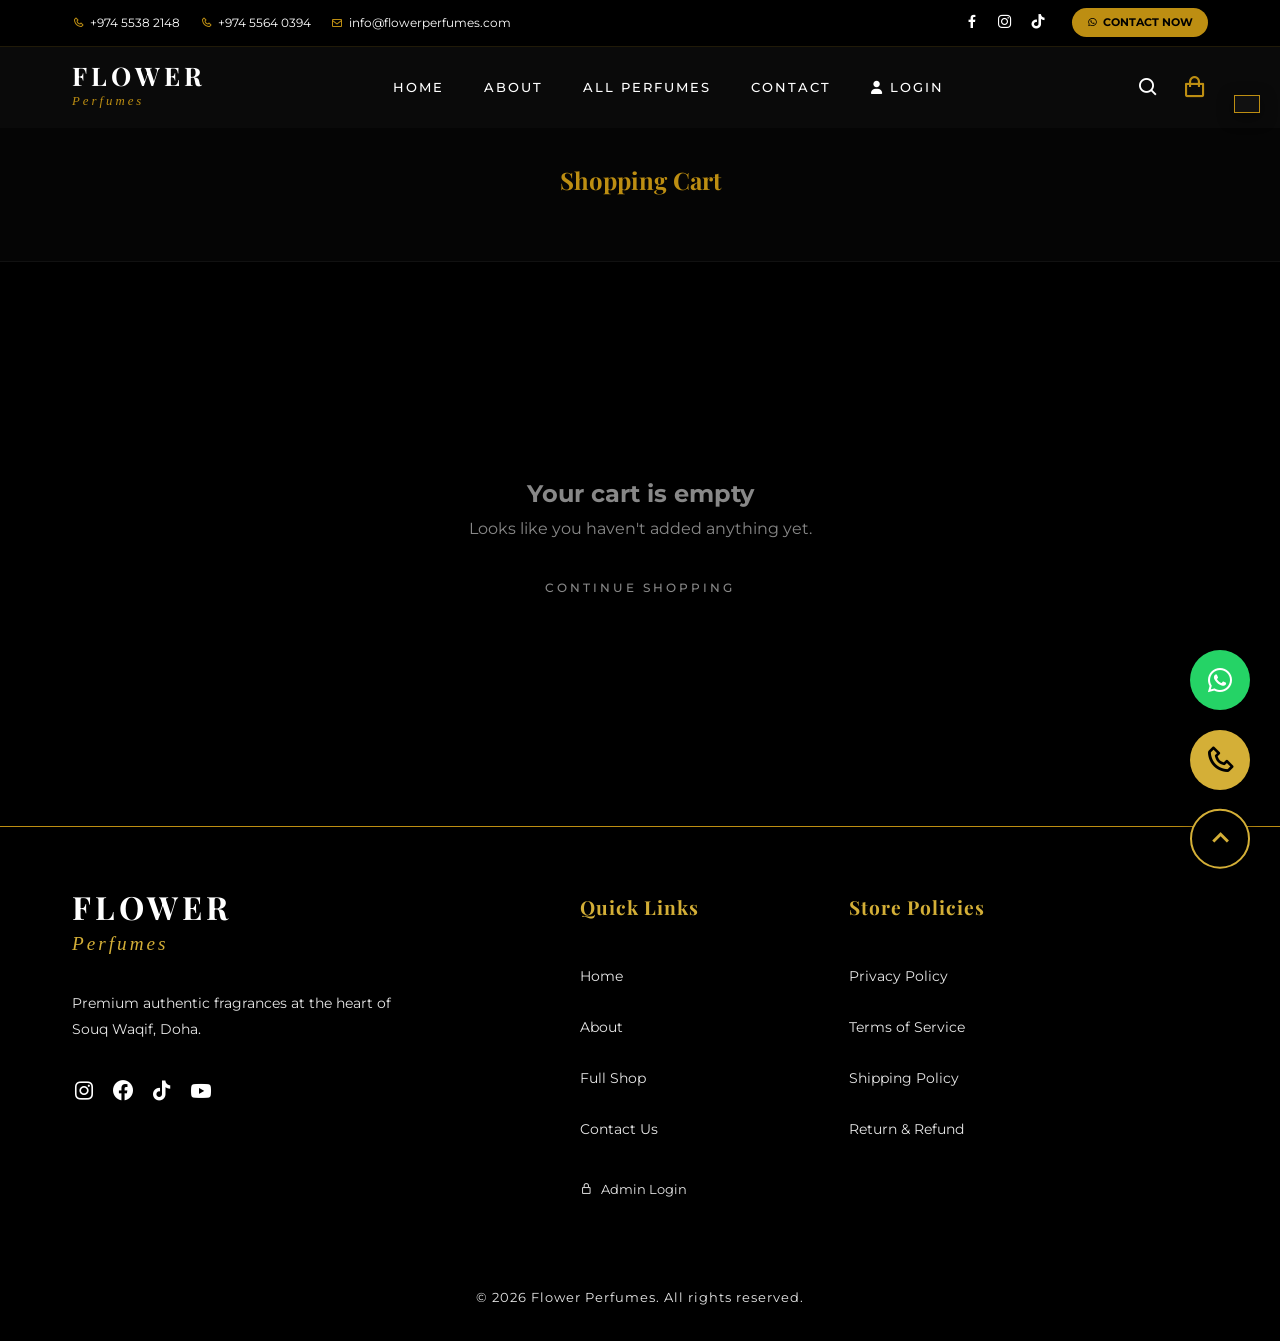
==== cart.html @ 4e755b4b "Initial commit of live Hostinger project with updated 25 products" ====
﻿<!DOCTYPE html>
<html lang="en">
<head>
    <meta charset="UTF-8">
    <meta name="viewport" content="width=device-width, initial-scale=1.0">
    <title>Your Cart | FLOWER Perfumes</title>
    <link href="https://fonts.googleapis.com/css2?family=Playfair+Display:ital,wght@0,400;0,700;1,400&family=Montserrat:wght@300;400;500;600&display=swap" rel="stylesheet">
    <link rel="stylesheet" href="https://cdnjs.cloudflare.com/ajax/libs/font-awesome/6.4.0/css/all.min.css">
    <link href='https://unpkg.com/boxicons@2.1.4/css/boxicons.min.css' rel='stylesheet'>
    <link rel="stylesheet" href="css/style.css?v=1.1">
    <script src="js/ui-loader.js?v=1.2" defer></script>
    <style>
        body { background: #000; color: #fff; }
        .page-header { padding: 160px 0 60px; text-align: center; background: #050505; color: #fff; border-bottom: 1px solid #111; }
        .page-header h1 { color: var(--gold); font-family: var(--font-display); margin: 0; }
        .cart-table { width: 100%; border-collapse: collapse; margin-bottom: 50px; }
        .cart-table th { text-transform: uppercase; font-size: 0.75rem; letter-spacing: 0.1em; color: var(--gold); border-bottom: 1px solid #222; padding-bottom: 15px; }
        .cart-table td { padding: 25px 0; border-bottom: 1px solid #111; color: #fff; }
        .cart-item-img { width: 100px; height: 100px; object-fit: contain; border-radius: 4px; background: #111; border: 1px solid #222; }
        .cart-flex { display: flex; align-items: center; gap: 20px; }
        .cart-item-title { font-size: 1.1rem; font-weight: 500; text-decoration: none; color: #fff; }
        .qty-input { width: 60px; padding: 10px; background: #111; border: 1px solid #333; color: #fff; border-radius: 2px; text-align: center; }
        .btn-remove { background: none; border: none; color: #666; cursor: pointer; font-size: 0.9rem; transition: 0.3s; }
        .btn-remove:hover { color: #ff4444; }
        .cart-summary { max-width: 400px; margin-left: auto; padding: 30px; border: 1px solid #222; border-radius: 8px; background: #0a0a0a; }
        .summary-row { display: flex; justify-content: space-between; margin-bottom: 15px; font-size: 1rem; color: #aaa; }
        .summary-total { font-weight: 700; font-size: 1.25rem; border-top: 1px solid #222; padding-top: 20px; color: var(--gold); margin-top: 20px;}
        .empty-cart { text-align: center; padding: 100px 0; color: #888; }
        .btn-checkout { background: var(--gold-gradient-rich) !important; color: #000 !important; font-weight: 700 !important; border: none; border-radius: 4px; padding: 15px; width: 100%; display: block; text-align: center; text-decoration: none; margin-top: 20px; }

        @media(max-width: 768px) {
            .page-header { padding: 180px 0 44px; }
            .cart-table thead { display: none; }
            .cart-table, .cart-table tbody, .cart-table tr, .cart-table td { display: block; width: 100%; }
            .cart-table tr { 
                margin-bottom: 25px; 
                padding: 15px; 
                background: #0a0a0a; 
                border: 1px solid #222; 
                border-radius: 8px; 
                box-shadow: 0 8px 22px rgba(0,0,0,0.2); 
            }
            .cart-table td { 
                border: none; 
                padding: 8px 0; 
                display: flex; 
                justify-content: space-between; 
                align-items: center; 
                font-size: 0.9rem;
                color: #fff;
            }
            .cart-table td:first-child { 
                flex-direction: column; 
                align-items: flex-start;
                padding-bottom: 15px;
                border-bottom: 1px solid #1d1d1d;
                margin-bottom: 10px;
            }
            .cart-table td::before { 
                content: attr(data-label); 
                font-weight: 600; 
                color: #a3a3a3; 
                text-transform: uppercase; 
                font-size: 0.7rem; 
            }
            .cart-table td:first-child::before { content: none; }
            .cart-item-img { width: 80px; height: 80px; }
            .cart-summary { margin: 30px 0; width: 100%; border-radius: 8px; }
        }
        @media(max-width: 480px) {
            .page-header { padding: 170px 0 36px; }
            .cart-flex { gap: 14px; }
            .qty-input { width: 54px; padding: 8px; }
        }
    </style>
</head>
<body>
    <div id="header-placeholder"></div>

    <section class="page-header">
        <div class="container">
            <h1>Shopping Cart</h1>
        </div>
    </section>

    <section class="section" style="min-height: 50vh;">
        <div class="container" id="cart-container">
            <!-- Rendered by JS -->
        </div>
    </section>

    <div id="footer-placeholder"></div>

    <script type="module" src="js/data.js"></script>
    <script type="module" src="js/cart.js"></script>
    <script type="module" src="js/auth.js"></script>
    <script src="js/script.js?v=1.2"></script>
    <script type="module">
        document.addEventListener('DOMContentLoaded', () => {
            if (window.renderCartPage) window.renderCartPage();
        });

        const renderCartPage = () => {
            const container = document.getElementById('cart-container');
            const cartItems = getCart();

            if (cartItems.length === 0) {
                container.innerHTML = `
                    <div class="empty-cart">
                        <h2>Your cart is empty</h2>
                        <p style="margin-bottom: 20px;">Looks like you haven't added anything yet.</p>
                        <a href="shop.html" class="btn btn-primary">Continue Shopping</a>
                    </div>
                `;
                return;
            }

            let subtotal = 0;
            let rowsHtml = '';

            cartItems.forEach(item => {
                const itemPrice = parseFloat(item.price) || 0;
                const itemQty = parseInt(item.quantity) || 0;
                const total = itemPrice * itemQty;
                subtotal += total;
                rowsHtml += `
                    <tr>
                        <td>
                            <div class="cart-flex">
                                <img src="${item.image || 'https://placehold.co/100'}" alt="${item.title || 'Product'}" class="cart-item-img">
                                <div>
                                    <h4 style="margin:0; font-family:'Inter', sans-serif;">${item.title || 'Product'}</h4>
                                </div>
                            </div>
                        </td>
                        <td data-label="Price">QR ${itemPrice.toLocaleString()}</td>
                        <td data-label="Quantity">
                            <input type="number" class="qty-input" value="${itemQty}" min="1" onchange="window.updateQty(${item.id}, this.value)">
                        </td>
                        <td data-label="Total" style="font-weight:600;">QR ${total.toLocaleString()}</td>
                        <td data-label="Remove">
                            <button class="btn-remove" onclick="window.removeItem(${item.id})"><i class='bx bx-x' style="font-size: 1.5rem;"></i></button>
                        </td>
                    </tr>
                `;
            });

            const tax = 0; // No tax for luxury perfumes here as requested in earlier sessions
            const grandTotal = subtotal + tax;

            container.innerHTML = `
                <div style="display: flex; justify-content: flex-end; margin-bottom: 20px;">
                    <button onclick="window.clearAllItems()" style="background: none; border: 1px solid #333; color: #fff; padding: 8px 15px; border-radius: 4px; cursor: pointer; transition: 0.3s; font-family: 'Inter', sans-serif; font-size: 0.85rem;"><i class='bx bx-trash' style="margin-right: 5px;"></i> Clear All Cart</button>
                </div>
                <table class="cart-table">
                    <thead>
                        <tr>
                            <th>Product</th>
                            <th>Price</th>
                            <th>Quantity</th>
                            <th>Total</th>
                            <th></th>
                        </tr>
                    </thead>
                    <tbody>
                        ${rowsHtml}
                    </tbody>
                </table>
                <div class="cart-summary">
                    <h3 style="color:var(--gold); margin-bottom:20px;">Order Summary</h3>
                    <div class="summary-row">
                        <span>Subtotal</span>
                        <span>QR ${subtotal}</span>
                    </div>
                    <div class="summary-row summary-total">
                        <span>Total</span>
                        <span>QR ${grandTotal}</span>
                    </div>
                    <a href="checkout.html" class="btn-checkout">Proceed to Checkout</a>
                </div>
            `;
        };

        window.renderCartPage = renderCartPage;

        window.updateQty = (id, val) => {
            if (window.updateCartQuantity) window.updateCartQuantity(id, parseInt(val));
            renderCartPage();
        };

        window.removeItem = (id) => {
            if (window.removeFromCart) window.removeFromCart(id);
            renderCartPage();
        };
        
        window.clearAllItems = () => {
            if (window.clearCart) window.clearCart();
            renderCartPage();
        };
    </script>
</body>
</html>
---- css/style.css ----
/* ==========================================
   FLOWER PERFUMES — Premium Luxury CSS
   Black & Gold Theme
   ========================================== */

/* Reset */
*,
*::before,
*::after {
    margin: 0;
    padding: 0;
    box-sizing: border-box;
}

/* CSS Variables */
:root {
    --bg-primary: #f8e9c1;
    /* Soft Golden Light background */
    --bg-secondary: #f2dec0;
    /* Warm sand secondary */
    --bg-card: #ffffff;
    --bg-card-hover: #ffffff;
    --bg-dark: #0a0a0a;
    /* Premium Golden Palette */
    --gold-bright: #f9d976;
    --gold: #bd8e12;
    --gold-medium: #a67c00;
    --gold-dark: #8c6a0d;
    --gold-deep: #5e4708;
    /* Deepest Bronze Gold */
    --gold-antique: #bf953f;
    --gold-gradient-rich: linear-gradient(135deg, #bf953f 0%, #fcf6ba 25%, #b38728 50%, #fbf5b7 75%, #aa771c 100%);
    --gold-glow: rgba(189, 142, 18, 0.4);
    --gold-shadow: 0 4px 15px rgba(0, 0, 0, 0.5);
    --white: #ffffff;

    /* New Accents from ShopTrends */
    --primary: #2563EB;
    /* Deep modern blue */
    --primary-light: #4F86F7;
    --primary-dark: #1D4ED8;
    --secondary: #0F172A;
    /* Slate 900 */
    --secondary-light: #334155;
    --text-primary: #000000;
    /* Absolute black for best readability */
    --text-secondary: #1a1a1a;
    --text-muted: #4d4d4d;
    --font-display: 'Playfair Display', serif;
    --font-elegant: 'Cormorant Garamond', serif;
    --font-body: 'Montserrat', sans-serif;
    --transition-fast: 0.3s cubic-bezier(0.4, 0, 0.2, 1);
    --transition-smooth: 0.6s cubic-bezier(0.4, 0, 0.2, 1);
    --border-gold: 2px solid rgba(189, 142, 18, 0.25);
}

html[dir="rtl"] {
    --font-display: 'Amiri', serif;
    --font-elegant: 'Amiri', serif;
    --font-body: 'Tajawal', sans-serif;
}

html {
    scroll-behavior: smooth;
    scroll-padding-top: 80px;
}

body {
    background: var(--bg-primary);
    color: var(--text-primary);
    font-family: var(--font-body);
    line-height: 1.7;
    overflow-x: hidden;
    -webkit-font-smoothing: antialiased;
}

img {
    max-width: 100%;
    height: auto;
    display: block;
}

a {
    text-decoration: none;
    color: inherit;
}

.container {
    max-width: 1200px;
    margin: 0 auto;
    padding: 0 2rem;
}

.text-center {
    text-align: center;
}

/* ==========================================
   PRELOADER
   ========================================== */
.preloader {
    position: fixed;
    inset: 0;
    background: var(--bg-primary);
    z-index: 9999;
    display: flex;
    align-items: center;
    justify-content: center;
    transition: opacity 0.8s ease, visibility 0.8s ease;
}

.preloader.hidden {
    opacity: 0;
    visibility: hidden;
    pointer-events: none;
}

.preloader-inner {
    text-align: center;
}

.preloader-flower {
    font-size: 3rem;
    color: var(--gold);
    animation: preloaderSpin 2s ease-in-out infinite;
}

@keyframes preloaderSpin {

    0%,
    100% {
        transform: rotate(0deg) scale(1);
    }

    50% {
        transform: rotate(180deg) scale(1.2);
    }
}

.preloader-text {
    font-family: var(--font-display);
    font-size: 1.2rem;
    color: var(--gold);
    letter-spacing: 6px;
    margin-top: 1.5rem;
    animation: fadeInUp 1s ease forwards;
}

/* ==========================================
   GOLD PARTICLES BACKGROUND
   ========================================== */
.particles {
    position: fixed;
    inset: 0;
    pointer-events: none;
    z-index: 0;
    overflow: hidden;
}

.particle {
    position: absolute;
    width: 3px;
    height: 3px;
    background: var(--gold);
    border-radius: 50%;
    opacity: 0;
    animation: particleFloat linear infinite;
}

@keyframes particleFloat {
    0% {
        opacity: 0;
        transform: translateY(100vh) scale(0);
    }

    10% {
        opacity: 0.6;
    }

    90% {
        opacity: 0.2;
    }

    100% {
        opacity: 0;
        transform: translateY(-10vh) scale(1);
    }
}

/* ==========================================
   HEADER
   ========================================== */
.header-top {
    background: #000;
    color: #fff;
    padding: 8px 0;
    border-bottom: 1px solid rgba(212, 175, 55, 0.15);
    font-size: 0.75rem;
}

.header-top-content {
    display: flex;
    justify-content: space-between;
    align-items: center;
    width: 100%;
}

.top-info {
    display: flex;
    gap: 20px;
}

.top-info a {
    display: flex;
    align-items: center;
    gap: 6px;
    color: #fff;
    transition: 0.3s;
}

.top-info a i {
    color: #bd8e12;
}

.top-actions {
    display: flex;
    align-items: center;
    gap: 25px;
}

.top-socials {
    display: flex;
    gap: 15px;
}

.top-socials a {
    color: #fff;
    font-size: 1.1rem;
}

.top-wa-btn {
    background: #bd8e12;
    color: #000 !important;
    padding: 5px 15px;
    border-radius: 50px;
    font-weight: 700;
    font-size: 0.7rem;
    text-transform: uppercase;
    display: flex;
    align-items: center;
    gap: 5px;
}

.header>.nav-container {
    padding: 1rem 2rem;
}

@media (max-width: 768px) {
    .header-top {
        padding: 10px 0;
    }

    .header-top-content {
        flex-direction: column;
        gap: 8px;
    }

    .top-info {
        justify-content: center;
        width: 100%;
        gap: 12px;
    }

    .top-actions {
        justify-content: center;
        width: 100%;
        gap: 15px;
    }

    /* Hide email on mobile as requested */
    .header-top .top-info a[href^="mailto:"] {
        display: none !important;
    }
}

.header {
    position: fixed;
    top: 0;
    left: 0;
    width: 100%;
    z-index: 1000;
    padding: 0;
    transition: var(--transition-fast);
    background: var(--bg-dark);
}

.header.scrolled {
    padding: 0.8rem 0;
    background: rgba(17, 17, 17, 0.95);
    backdrop-filter: blur(20px);
    -webkit-backdrop-filter: blur(20px);
    border-bottom: var(--border-gold);
    box-shadow: 0 4px 30px rgba(0, 0, 0, 0.1);
}

.cart-btn {
    color: #bd8e12 !important;
    font-size: 1.6rem !important;
    transition: 0.3s;
}

.cart-btn:hover {
    transform: scale(1.1);
    filter: drop-shadow(0 0 8px rgba(212, 175, 55, 0.4));
}

.cart-badge {
    background: #fff !important;
    color: #000 !important;
    border: 1px solid #bd8e12;
}

/* Parallax Signature Scents Section with Dark Shade */
.collection-section {
    background: url('images/banner.jpg') no-repeat center center / cover fixed !important;
    position: relative !important;
    z-index: 1 !important;
    padding: 100px 0;
}

.collection-section::before {
    content: '';
    position: absolute;
    inset: 0;
    background: rgba(0, 0, 0, 0.7);
    /* The Dark Shade for better contrast */
    z-index: 1;
}

.collection-section .container {
    position: relative;
    z-index: 2;
    /* Ensures text and products sit above the shade */
}

.hero-btn-primary {
    background: var(--gold-gradient) !important;
    color: #000 !important;
    border: none !important;
}

.hero-title-accent {
    color: var(--gold-dark) !important;
    text-shadow: 0 0 20px rgba(140, 106, 13, 0.3);
}

.section-label {
    color: var(--gold-deep) !important;
    font-weight: 700;
}

.trending-title,
.trending-price,
.trending-type,
.trending-desc {
    color: #ffffff !important;
}

.collection-card h3,
.collection-card .price {
    color: #ffffff !important;
}

.trending-sizes span {
    border: 1px solid rgba(212, 175, 55, 0.4) !important;
    color: #ffffff !important;
    transition: 0.3s;
}

.trending-sizes span:hover {
    border-color: var(--gold) !important;
    background: rgba(212, 175, 55, 0.1);
}

.size-btn {
    background: transparent;
    border: 1px solid rgba(212, 175, 55, 0.4);
    color: #ffffff !important;
    padding: 4px 10px;
    font-size: 0.75rem;
    border-radius: 4px;
    cursor: pointer;
    transition: 0.3s;
}

.size-btn:hover {
    border-color: var(--gold);
    background: rgba(212, 175, 55, 0.1);
}


.btn-gold,
.hero-btn-primary {
    background: var(--gold-gradient-rich) !important;
    border: 1px solid var(--gold-deep) !important;
    color: #000 !important;
    font-weight: 700 !important;
    text-transform: uppercase;
    box-shadow: var(--gold-shadow) !important;
}

.section-label {
    color: var(--gold-antique) !important;
}

.gold-divider {
    background: var(--gold-gradient-rich) !important;
    height: 2px;
    border: none;
}

.collection-section {
    z-index: 1 !important;
    position: relative !important;
}

#product-container {
    z-index: 10 !important;
    position: relative !important;
    min-height: 400px;
    display: grid !important;
}

.collection-card {
    opacity: 1 !important;
    visibility: visible !important;
    transform: none !important;
}

.trending-grid {
    display: grid !important;
    grid-template-columns: repeat(4, 1fr) !important;
    gap: 25px !important;
}

@media (max-width: 1200px) {
    .trending-grid {
        grid-template-columns: repeat(4, 1fr) !important;
    }
}

@media (max-width: 600px) {
    .trending-grid {
        grid-template-columns: repeat(2, 1fr) !important;
    }
}

/* ==========================================
   HEADER
   ========================================== */
.header {
    position: fixed;
    top: 0;
    left: 0;
    width: 100%;
    z-index: 1000;
    padding: 0;
    transition: background 0.3s ease, box-shadow 0.3s ease;
    background: var(--bg-dark);
}

.header-top { 
    background: #000; 
    color: #fff; 
    padding: 8px 0; 
    border-bottom: 1px solid rgba(212, 175, 55, 0.15); 
    font-size: 0.75rem; 
    transition: all 0.4s cubic-bezier(0.4, 0, 0.2, 1);
    overflow: hidden;
    max-height: 100px;
    opacity: 1;
}

.header-top-content { display: flex; justify-content: space-between; align-items: center; width: 100%; }
.top-info { display: flex; gap: 20px; }
.top-info a { display: flex; align-items: center; gap: 6px; color: #fff; transition: 0.3s; }
.top-info a i { color: #bd8e12; }
.top-actions { display: flex; align-items: center; gap: 25px; }
.top-socials { display: flex; gap: 15px; }
.top-socials a { color: #fff; font-size: 1.1rem; }
.top-wa-btn { background: #bd8e12; color: #000 !important; padding: 5px 15px; border-radius: 50px; font-weight: 700; font-size: 0.7rem; text-transform: uppercase; display: flex; align-items: center; gap: 5px; }

.header.scrolled .header-top {
    max-height: 0;
    padding: 0;
    opacity: 0;
    pointer-events: none;
    border-bottom: none;
}

.header.scrolled {
    background: rgba(10, 10, 10, 0.98);
    backdrop-filter: blur(10px);
    box-shadow: 0 10px 30px rgba(0,0,0,0.5);
}

.header.scrolled .nav-container {
    padding: 0.7rem 2rem;
}

@media (max-width: 768px) {
    .header-top { padding: 10px 0; }
    .header-top-content { flex-direction: column; gap: 8px; }
    .top-info { justify-content: center; width: 100%; gap: 12px; }
    .top-actions { justify-content: center; width: 100%; gap: 15px; }
    /* Hide email on mobile as requested */
    .header-top .top-info a[href^="mailto:"] { display: none !important; }
}

.nav-container {
    display: flex;
    justify-content: space-between;
    align-items: center;
    max-width: 1200px;
    margin: 0 auto;
    padding: 0 2rem;
}

/* Logo */
.logo {
    display: flex;
    align-items: center;
    gap: 0.8rem;
    z-index: 10;
}

.logo-icon svg {
    transition: var(--transition-fast);
}

.logo:hover .logo-icon svg {
    transform: rotate(45deg);
    filter: drop-shadow(0 0 8px rgba(212, 175, 55, 0.4));
}

.logo-text {
    display: flex;
    flex-direction: column;
}

.logo-title {
    font-family: var(--font-display);
    font-size: 1.6rem;
    font-weight: 700;
    letter-spacing: 4px;
    color: var(--white);
    line-height: 1;
}

.logo-title.gold {
    color: var(--gold);
}

.logo-subtitle {
    font-family: var(--font-elegant);
    font-size: 0.8rem;
    font-weight: 300;
    letter-spacing: 3px;
    color: var(--gold);
    font-style: italic;
    margin-top: 2px;
}

/* Nav Links */
.nav-links {
    display: flex;
    gap: 2.5rem;
}

.nav-link {
    font-size: 0.8rem;
    font-weight: 500;
    text-transform: uppercase;
    letter-spacing: 2px;
    color: var(--white);
    transition: var(--transition-fast);
    position: relative;
    padding: 0.5rem 0;
}

.nav-link::after {
    content: '';
    position: absolute;
    bottom: 0;
    left: 50%;
    width: 0;
    height: 1px;
    background: var(--gold);
    transition: var(--transition-fast);
    transform: translateX(-50%);
}

.nav-link:hover,
.nav-link.active {
    color: var(--gold);
}

.nav-link:hover::after,
.nav-link.active::after {
    width: 100%;
}

/* Header Actions */
.header-actions {
    display: flex;
    align-items: center;
    gap: 1rem;
}

.lang-btn {
    background: transparent;
    border: 1px solid rgba(212, 175, 55, 0.4);
    color: var(--gold);
    padding: 0.4rem 1.2rem;
    font-family: var(--font-body);
    font-size: 0.75rem;
    letter-spacing: 1px;
    cursor: pointer;
    transition: var(--transition-fast);
    border-radius: 2px;
}

.lang-btn:hover {
    background: var(--gold);
    color: var(--bg-primary);
}

.nav-wa-btn {
    display: flex;
    align-items: center;
    justify-content: center;
    width: 36px;
    height: 36px;
    border-radius: 50%;
    background: #25d36620;
    color: #25d366;
    font-size: 1.2rem;
    transition: var(--transition-fast);
}

.nav-wa-btn:hover {
    background: #25d366;
    color: white;
    transform: scale(1.1);
}

.search-btn {
    display: flex;
    align-items: center;
    justify-content: center;
    width: 36px;
    height: 36px;
    border-radius: 50%;
    color: var(--white);
    font-size: 1.4rem;
    cursor: pointer;
    transition: var(--transition-fast);
}

.search-btn:hover {
    color: var(--gold);
    transform: scale(1.1);
}

/* Hamburger */
.hamburger {
    display: none;
    flex-direction: column;
    gap: 5px;
    cursor: pointer;
    z-index: 10;
}

.hamburger span {
    width: 24px;
    height: 2px;
    background: var(--gold);
    transition: var(--transition-fast);
}

/* ==========================================
   MOBILE NAV
   ========================================== */
.mobile-nav-overlay {
    position: fixed;
    inset: 0;
    background: rgba(17, 17, 17, 0.98);
    z-index: 9000;
    display: flex;
    align-items: center;
    justify-content: center;
    opacity: 0;
    visibility: hidden;
    transition: var(--transition-smooth);
}

.mobile-nav-overlay.active {
    opacity: 1;
    visibility: visible;
}

.mobile-nav-content {
    text-align: center;
    width: 100%;
    padding: 2rem;
}

.mobile-nav-header {
    display: flex;
    justify-content: space-between;
    align-items: center;
    position: absolute;
    top: 1.5rem;
    left: 2rem;
    right: 2rem;
}

.close-btn {
    font-size: 2rem;
    color: var(--gold);
    cursor: pointer;
    transition: var(--transition-fast);
}

.close-btn:hover {
    transform: rotate(90deg);
}

.mobile-nav-links {
    display: flex;
    flex-direction: column;
    gap: 2rem;
}

.mob-link {
    font-family: var(--font-display);
    font-size: 2rem;
    font-weight: 400;
    color: var(--white);
    transition: var(--transition-fast);
    letter-spacing: 2px;
}

.mob-link:hover {
    color: var(--gold);
}

.mobile-lang {
    margin-top: 3rem;
    padding: 0.6rem 2rem;
}

/* ==========================================
   HERO SECTION
   ========================================== */
.hero {
    padding-top: 140px;
    position: relative;
    height: 100vh;
    min-height: 700px;
    display: flex;
    align-items: center;
    justify-content: center;
    overflow: hidden;
}

.hero-bg {
    position: absolute;
    inset: -10%;
    z-index: 0;
    background: url('images/perfume1.jpg') center/cover no-repeat;
    will-change: transform;
}

.hero-overlay {
    position: absolute;
    inset: 0;
    background: linear-gradient(to right, rgba(10, 10, 10, 0.9) 0%, rgba(10, 10, 10, 0.4) 60%, rgba(10, 10, 10, 0.1) 100%);
    z-index: 1;
}

/* Decorative thin gold line at bottom of hero */
.hero::after {
    content: '';
    position: absolute;
    bottom: 0;
    left: 10%;
    width: 80%;
    height: 1px;
    background: linear-gradient(90deg, transparent, rgba(212, 175, 55, 0.3), transparent);
    z-index: 5;
}

/* Gold corner ornaments */
.hero-ornament {
    position: absolute;
    width: 80px;
    height: 80px;
    border-color: var(--gold);
    border-style: solid;
    border-width: 0;
    z-index: 3;
    opacity: 0.4;
}

.hero-ornament.top-left {
    top: 30px;
    left: 30px;
    border-top-width: 1px;
    border-left-width: 1px;
}

.hero-ornament.top-right {
    top: 30px;
    right: 30px;
    border-top-width: 1px;
    border-right-width: 1px;
}

.hero-ornament.bottom-left {
    bottom: 30px;
    left: 30px;
    border-bottom-width: 1px;
    border-left-width: 1px;
}

.hero-ornament.bottom-right {
    bottom: 30px;
    right: 30px;
    border-bottom-width: 1px;
    border-right-width: 1px;
}

.hero-content {
    position: relative;
    z-index: 5;
    text-align: left;
    max-width: 800px;
    margin-right: auto;
    padding: 0 2rem;
}

.hero-badge {
    font-size: 0.9rem;
    letter-spacing: 5px;
    color: var(--gold);
    margin-bottom: 2rem;
    opacity: 0;
    animation: fadeInUp 1s ease 0.3s forwards;
    font-weight: 600;
}

.hero-title {
    margin-bottom: 1.5rem;
}

.hero-title-line {
    display: block;
    font-family: var(--font-elegant);
    font-size: 2.5rem;
    font-weight: 300;
    font-style: italic;
    color: var(--white);
    opacity: 0;
    animation: fadeInUp 1s ease 0.5s forwards;
    margin-bottom: -0.5rem;
}

.hero-title-accent {
    display: block;
    font-family: var(--font-display);
    font-size: 6.5rem;
    font-weight: 700;
    color: var(--gold);
    line-height: 1.2;
    text-shadow: 0 0 40px rgba(212, 175, 55, 0.4);
    opacity: 0;
    animation: fadeInUp 1s ease 0.7s forwards;
}

.hero-desc {
    font-size: 1.15rem;
    color: rgba(255, 255, 255, 0.9);
    max-width: 650px;
    margin: 0 0 2.5rem;
    line-height: 1.9;
    opacity: 0;
    animation: fadeInUp 1s ease 0.9s forwards;
    font-weight: 400;
}

.hero-buttons {
    display: flex;
    gap: 1.5rem;
    justify-content: flex-start;
    flex-wrap: wrap;
    opacity: 0;
    animation: fadeInUp 1s ease 1.1s forwards;
}

.hero-trust {
    margin-top: 1.5rem;
    font-size: 0.9rem;
    color: rgba(255, 255, 255, 0.8);
    opacity: 0;
    animation: fadeInUp 1s ease 1.3s forwards;
    font-weight: 500;
}

.hero-btn-primary {
    background: var(--gold);
    color: #111;
    border-radius: 50px;
    font-weight: 600;
}

.hero-btn-primary:hover {
    background: #e6c555;
    transform: scale(1.05) translateY(-2px);
    box-shadow: 0 10px 25px rgba(212, 175, 55, 0.4);
    color: #000;
}

.hero-btn-secondary {
    background: transparent;
    color: var(--white);
    border: 2px solid var(--white);
    border-radius: 50px;
    font-weight: 600;
}

.hero-btn-secondary:hover {
    background: var(--white);
    color: #111;
    transform: scale(1.05) translateY(-2px);
    box-shadow: 0 10px 25px rgba(255, 255, 255, 0.2);
}

.reveal {
    opacity: 0;
    transform: translateY(30px);
    transition: 1s all ease;
}

.reveal.active {
    opacity: 1;
    transform: translateY(0);
}

@keyframes fadeInUp {
    from {
        opacity: 0;
        transform: translateY(30px);
    }

    to {
        opacity: 1;
        transform: translateY(0);
    }
}

/* Buttons */
.btn {
    display: inline-flex;
    align-items: center;
    gap: 0.5rem;
    padding: 1rem 2.5rem;
    font-family: var(--font-body);
    font-size: 0.75rem;
    font-weight: 500;
    text-transform: uppercase;
    letter-spacing: 3px;
    transition: var(--transition-fast);
    cursor: pointer;
    border: none;
    position: relative;
    overflow: hidden;
}

.btn-gold {
    background: var(--gold);
    color: var(--bg-primary);
}

.btn-gold:hover {
    background: var(--gold-light);
    box-shadow: 0 0 30px rgba(212, 175, 55, 0.4);
    transform: translateY(-2px);
}

.btn-outline {
    background: transparent;
    color: var(--gold);
    border: 1px solid var(--gold);
}

.btn-outline:hover {
    background: var(--gold);
    color: var(--bg-primary);
    box-shadow: 0 0 30px rgba(212, 175, 55, 0.3);
    transform: translateY(-2px);
}

/* Scroll Indicator */
.scroll-indicator {
    position: absolute;
    bottom: 40px;
    left: 50%;
    transform: translateX(-50%);
    z-index: 5;
    display: flex;
    flex-direction: column;
    align-items: center;
    gap: 0.8rem;
}

.scroll-indicator span {
    font-size: 0.65rem;
    text-transform: uppercase;
    letter-spacing: 3px;
    color: var(--text-muted);
}

.scroll-line {
    width: 1px;
    height: 40px;
    background: linear-gradient(to bottom, var(--gold), transparent);
    animation: scrollPulse 2s ease-in-out infinite;
}

@keyframes scrollPulse {

    0%,
    100% {
        opacity: 0.3;
        transform: scaleY(0.5);
    }

    50% {
        opacity: 1;
        transform: scaleY(1);
    }
}

/* ==========================================
   SECTION BASE STYLES
   ========================================== */
section {
    padding: 7rem 0;
    position: relative;
}

.section-label {
    display: block;
    font-family: var(--font-elegant);
    font-size: 0.9rem;
    font-style: italic;
    color: var(--gold);
    letter-spacing: 2px;
    margin-bottom: 0.8rem;
}

.section-title {
    font-family: var(--font-display);
    font-size: 2.8rem;
    font-weight: 700;
    color: var(--text-primary);
    letter-spacing: 1px;
    line-height: 1.2;
}

.section-text {
    font-size: 1rem;
    color: var(--text-secondary);
    line-height: 1.9;
    margin-bottom: 1.2rem;
}

.gold-divider {
    width: 50px;
    height: 2px;
    background: linear-gradient(90deg, var(--gold), var(--gold-dark));
    margin: 1.2rem 0 2rem;
    position: relative;
}

.gold-divider.center {
    margin: 1.2rem auto 3rem;
}

.gold-divider::after {
    content: '✦';
    position: absolute;
    right: -20px;
    top: 50%;
    transform: translateY(-50%);
    color: var(--gold);
    font-size: 0.5rem;
}

/* ==========================================
   ABOUT SECTION
   ========================================== */
.about-section {
    background: var(--bg-secondary);
    border-top: var(--border-gold);
    border-bottom: var(--border-gold);
}

.about-grid {
    display: grid;
    grid-template-columns: 1fr 1fr;
    gap: 5rem;
    align-items: center;
}

.about-images {
    position: relative;
    height: 500px;
}

.about-img-main {
    position: relative;
    width: 70%;
    height: 400px;
    overflow: hidden;
}

.about-img-main img {
    width: 100%;
    height: 100%;
    object-fit: cover;
    transition: transform 0.8s ease;
}

.about-img-main:hover img {
    transform: scale(1.05);
}

.about-img-secondary {
    position: absolute;
    bottom: 0;
    right: 0;
    width: 55%;
    height: 280px;
    overflow: hidden;
}

.about-img-secondary img {
    width: 100%;
    height: 100%;
    object-fit: cover;
    transition: transform 0.8s ease;
}

.about-img-secondary:hover img {
    transform: scale(1.05);
}

.img-border {
    position: absolute;
    inset: 8px;
    border: 1px solid rgba(212, 175, 55, 0.3);
    pointer-events: none;
    z-index: 2;
}

.about-experience-badge {
    position: absolute;
    top: 50%;
    left: 55%;
    transform: translate(-50%, -50%);
    width: 110px;
    height: 110px;
    background: var(--gold);
    border-radius: 50%;
    display: flex;
    flex-direction: column;
    align-items: center;
    justify-content: center;
    z-index: 5;
    box-shadow: 0 0 40px rgba(212, 175, 55, 0.3);
}

.exp-number {
    font-size: 1.8rem;
    color: var(--bg-primary);
    line-height: 1;
}

.exp-text {
    font-family: var(--font-body);
    font-size: 0.55rem;
    text-transform: uppercase;
    letter-spacing: 1px;
    color: var(--bg-primary);
    text-align: center;
    line-height: 1.3;
    font-weight: 600;
}

/* Features */
.about-features {
    display: flex;
    gap: 2rem;
    margin-top: 2.5rem;
    flex-wrap: wrap;
}

.feature-item {
    display: flex;
    align-items: center;
    gap: 0.8rem;
}

.feature-icon {
    width: 40px;
    height: 40px;
    border: 1px solid var(--gold);
    border-radius: 50%;
    display: flex;
    align-items: center;
    justify-content: center;
    color: var(--gold);
    font-size: 1rem;
    flex-shrink: 0;
}

.feature-item span {
    font-size: 0.85rem;
    color: var(--text-secondary);
    letter-spacing: 0.5px;
}

/* ==========================================
   COLLECTION SECTION
   ========================================== */
.collection-section {
    background: var(--bg-primary);
}

.collection-grid {
    display: grid;
    grid-template-columns: repeat(4, 1fr);
    gap: 1.5rem;
}

.collection-card {
    position: relative;
    cursor: pointer;
    overflow: hidden;
    transition: var(--transition-fast);
}

.collection-card:hover {
    transform: translateY(-8px);
}

.card-image {
    position: relative;
    height: 420px;
    overflow: hidden;
}

.card-image img {
    width: 100%;
    height: 100%;
    object-fit: cover;
    transition: transform 0.8s ease, filter 0.5s ease;
}

.collection-card:hover .card-image img {
    transform: scale(1.08);
    filter: brightness(0.6);
}

.card-overlay {
    position: absolute;
    inset: 0;
    display: flex;
    align-items: center;
    justify-content: center;
    opacity: 0;
    transition: var(--transition-fast);
}

.collection-card:hover .card-overlay {
    opacity: 1;
}

.card-btn {
    padding: 0.8rem 2rem;
    border: 1px solid var(--gold);
    color: var(--gold);
    font-size: 0.7rem;
    text-transform: uppercase;
    letter-spacing: 2px;
    transition: var(--transition-fast);
    transform: translateY(20px);
}

.collection-card:hover .card-btn {
    transform: translateY(0);
}

.card-btn:hover {
    background: var(--gold);
    color: var(--bg-primary);
}

.card-badge {
    position: absolute;
    top: 15px;
    left: 15px;
    background: var(--gold);
    color: var(--bg-primary);
    font-size: 0.6rem;
    font-weight: 600;
    text-transform: uppercase;
    letter-spacing: 2px;
    padding: 0.4rem 1rem;
}

html[dir="rtl"] .card-badge {
    left: auto;
    right: 15px;
}

.card-info {
    padding: 1.5rem 0.5rem;
    background: transparent;
    transition: var(--transition-fast);
}

.product-title {
    font-family: var(--font-display);
    font-size: 1.4rem;
    font-weight: 700;
    letter-spacing: 1px;
    margin-bottom: 0.2rem;
    color: var(--text-primary);
}

.product-type {
    font-family: var(--font-elegant);
    font-size: 1rem;
    font-style: italic;
    color: var(--text-muted);
    margin-bottom: 0.5rem;
}

.product-desc {
    font-size: 0.8rem;
    color: var(--text-secondary);
    line-height: 1.4;
    margin-bottom: 1rem;
    height: 3.2em;
    overflow: hidden;
    display: -webkit-box;
    -webkit-line-clamp: 2;
    -webkit-box-orient: vertical;
}

.product-price {
    font-size: 1.2rem;
    font-weight: 700;
    color: var(--text-primary);
    margin-bottom: 1rem;
}

.product-emi {
    font-size: 0.75rem;
    color: var(--text-muted);
    margin-bottom: 1.2rem;
    display: flex;
    align-items: center;
    justify-content: center;
    gap: 0.4rem;
}

.emi-link {
    color: var(--gold);
    font-weight: 500;
    cursor: pointer;
    text-decoration: none;
}

.emi-link:hover {
    text-decoration: underline;
}

.product-sizes {
    display: flex;
    justify-content: center;
    gap: 0.5rem;
    margin-bottom: 1.5rem;
}

.size-btn {
    background: transparent;
    border: 1px solid #e0e0e0;
    padding: 0.4rem 0.8rem;
    font-size: 0.7rem;
    color: var(--text-secondary);
    cursor: pointer;
    transition: var(--transition-fast);
}

.size-btn:hover {
    border-color: var(--gold);
    color: var(--gold);
}

.product-actions {
    display: flex;
    align-items: stretch;
    justify-content: center;
}

.btn-check {
    background: var(--gold);
    color: #fff;
    padding: 0.8rem 2rem;
    font-size: 0.85rem;
    font-weight: 600;
    letter-spacing: 1px;
    flex-grow: 1;
    transition: var(--transition-fast);
}

.btn-check:hover {
    background: var(--gold-dark);
}

.cart-icon {
    display: flex;
    align-items: center;
    justify-content: center;
    padding: 0 1rem;
    border: 1px solid var(--gold);
    color: var(--gold);
    font-size: 1.4rem;
    transition: var(--transition-fast);
}

.cart-icon:hover {
    background: var(--gold-subtle);
}

.card-badge.premium {
    background: var(--gold);
    color: #fff;
    font-size: 0.6rem;
    padding: 0.3rem 0.8rem;
    letter-spacing: 1px;
}

.collection-card.featured .card-image {
    height: 420px;
}

/* ==========================================
   WHATSAPP BANNER
   ========================================== */
.wa-banner {
    position: relative;
    padding: 5rem 0;
    overflow: hidden;
}

.wa-banner-bg {
    position: absolute;
    inset: 0;
}

.wa-banner-bg img {
    width: 100%;
    height: 100%;
    object-fit: cover;
}

.wa-banner-overlay {
    position: absolute;
    inset: 0;
    background: linear-gradient(135deg, rgba(0, 0, 0, 0.92) 0%, rgba(0, 0, 0, 0.8) 100%);
}

.wa-banner-content {
    position: relative;
    z-index: 2;
    display: flex;
    align-items: center;
    justify-content: space-between;
    gap: 3rem;
    flex-wrap: wrap;
}

.wa-banner-text h2 {
    font-family: var(--font-display);
    font-size: 2.2rem;
    color: var(--gold);
    margin-bottom: 0.5rem;
}

.wa-banner-text p {
    font-size: 1rem;
    color: var(--text-secondary);
}

.wa-banner-cards {
    display: flex;
    gap: 1.5rem;
    flex-wrap: wrap;
}

.wa-banner-cards.reveal {
    transform: none;
    opacity: 1;
}

.wa-contact-card {
    display: flex;
    align-items: center;
    gap: 1rem;
    padding: 1.2rem 2rem;
    background: rgba(37, 211, 102, 0.08);
    border: 1px solid rgba(37, 211, 102, 0.2);
    border-radius: 8px;
    transition: all 0.4s ease;
    min-width: 250px;
    opacity: 0;
}

.wa-contact-card:nth-child(1) {
    transform: translateX(-40px);
}

.wa-contact-card:nth-child(2) {
    transform: translateX(40px);
}

.wa-banner-cards.visible .wa-contact-card {
    opacity: 1;
    transform: translateX(0);
}

.wa-banner-cards.visible .wa-contact-card:hover {
    background: rgba(37, 211, 102, 0.15);
    transform: translateX(0) translateY(-4px) scale(1.02);
    box-shadow: 0 10px 30px rgba(37, 211, 102, 0.15);
}

.wa-contact-card i {
    font-size: 2.2rem;
    color: #25d366;
}

.wa-contact-card strong {
    display: block;
    color: var(--text-primary);
    font-size: 1rem;
    margin-bottom: 0.2rem;
}

.wa-contact-card span {
    color: var(--text-secondary);
    font-size: 0.85rem;
    letter-spacing: 0.5px;
}

/* ==========================================
   CONTACT SECTION
   ========================================== */
.contact-section {
    background: var(--bg-secondary);
    border-top: var(--border-gold);
}

.contact-grid {
    display: grid;
    grid-template-columns: 1fr 1.2fr;
    gap: 3rem;
    margin-top: 1rem;
}

.contact-info-cards {
    display: flex;
    flex-direction: column;
    gap: 1.5rem;
}

.contact-card {
    padding: 2rem;
    background: var(--bg-card);
    border: var(--border-gold);
    transition: var(--transition-fast);
}

.contact-card:hover {
    border-color: rgba(212, 175, 55, 0.4);
    background: var(--bg-card-hover);
}

.contact-card-icon {
    width: 50px;
    height: 50px;
    border: 1px solid var(--gold);
    display: flex;
    align-items: center;
    justify-content: center;
    color: var(--gold);
    font-size: 1.4rem;
    margin-bottom: 1rem;
}

.contact-card h4 {
    font-family: var(--font-display);
    font-size: 1.1rem;
    margin-bottom: 0.5rem;
    color: var(--text-primary);
}

.contact-card p {
    color: var(--text-secondary);
    font-size: 0.9rem;
    line-height: 1.8;
}

.map-wrapper {
    position: relative;
}

.map-container {
    height: 100%;
    min-height: 400px;
    border: var(--border-gold);
    overflow: hidden;
}

.map-container iframe {
    filter: grayscale(100%) contrast(85%);
    transition: filter 0.5s ease;
}

.map-container:hover iframe {
    filter: grayscale(20%) contrast(90%);
}

/* ==========================================
   FOOTER
   ========================================== */
.footer {
    background: #000000;
    /* Pure black footer for contrast */
    padding: 4rem 0 0;
    border-top: 1px solid var(--gold);
}

.footer-grid {
    display: grid;
    grid-template-columns: 2fr 1fr 1fr;
    gap: 3rem;
}

.footer-brand {
    max-width: 350px;
}

.footer-logo-wrap {
    display: flex;
    align-items: baseline;
    gap: 0.5rem;
    margin-bottom: 1rem;
}

.footer-desc {
    color: var(--text-muted);
    font-size: 0.9rem;
    line-height: 1.8;
}

.footer-links-col h4 {
    font-family: var(--font-display);
    font-size: 1rem;
    color: var(--gold);
    margin-bottom: 1.5rem;
    letter-spacing: 1px;
}

.footer-links-col a {
    display: flex;
    align-items: center;
    gap: 0.5rem;
    color: var(--text-muted);
    font-size: 0.85rem;
    padding: 0.4rem 0;
    transition: var(--transition-fast);
}

.footer-links-col a:hover {
    color: var(--gold);
    padding-left: 5px;
}

html[dir="rtl"] .footer-links-col a:hover {
    padding-left: 0;
    padding-right: 5px;
}

.footer-bottom {
    padding: 2rem 0;
    margin-top: 3rem;
}

.footer-divider {
    width: 100%;
    height: 1px;
    background: linear-gradient(90deg, transparent, rgba(212, 175, 55, 0.3), transparent);
    margin-bottom: 2rem;
}

.footer-bottom p {
    text-align: center;
    color: var(--text-muted);
    font-size: 0.8rem;
    letter-spacing: 1px;
}

/* ==========================================
   FLOATING WHATSAPP BTN
   ========================================== */
.floating-wa {
    position: fixed;
    bottom: 30px;
    right: 30px;
    width: 60px;
    height: 60px;
    background: #25d366;
    border-radius: 50%;
    display: flex;
    align-items: center;
    justify-content: center;
    font-size: 2rem;
    color: white;
    z-index: 999;
    box-shadow: 0 4px 20px rgba(37, 211, 102, 0.4);
    transition: var(--transition-fast);
    animation: waPulse 2s ease-in-out infinite;
}

html[dir="rtl"] .floating-wa {
    right: auto;
    left: 30px;
}

.floating-wa:hover {
    transform: scale(1.1);
    box-shadow: 0 6px 25px rgba(37, 211, 102, 0.5);
}

@keyframes waPulse {

    0%,
    100% {
        box-shadow: 0 4px 20px rgba(37, 211, 102, 0.4);
        transform: translateY(0);
    }

    50% {
        box-shadow: 0 4px 30px rgba(37, 211, 102, 0.6), 0 0 0 10px rgba(37, 211, 102, 0.1);
    }

    90% {
        transform: translateY(0);
    }

    95% {
        transform: translateY(-8px);
    }
}

/* ==========================================
   REVIEWS SECTION
   ========================================== */
.reviews-section {
    background: var(--bg-secondary);
    border-top: var(--border-gold);
    border-bottom: var(--border-gold);
}

.reviews-grid {
    display: grid;
    grid-template-columns: repeat(3, 1fr);
    gap: 2rem;
    margin-top: 2rem;
}

.review-card {
    background: var(--bg-card);
    padding: 2.5rem 2rem;
    border: 1px solid rgba(212, 175, 55, 0.15);
    text-align: center;
    position: relative;
    transition: var(--transition-fast);
}

.review-card:hover {
    transform: translateY(-8px);
    box-shadow: 0 10px 30px rgba(0, 0, 0, 0.05);
    border-color: var(--gold);
}

.review-card::before {
    content: '"';
    position: absolute;
    top: 10px;
    left: 20px;
    font-family: var(--font-display);
    font-size: 5rem;
    color: var(--gold-subtle);
    line-height: 1;
}

.review-stars {
    color: var(--gold);
    font-size: 1.2rem;
    margin-bottom: 1rem;
}

.review-text {
    font-size: 0.95rem;
    color: var(--text-secondary);
    font-style: italic;
    line-height: 1.8;
    margin-bottom: 2rem;
}

.review-author {
    display: flex;
    align-items: center;
    justify-content: center;
    gap: 1rem;
}

.author-avatar {
    width: 45px;
    height: 45px;
    background: var(--bg-dark);
    color: var(--gold);
    display: flex;
    align-items: center;
    justify-content: center;
    border-radius: 50%;
    font-family: var(--font-display);
    font-size: 1.2rem;
    font-weight: 700;
}

.author-info h4 {
    font-size: 0.9rem;
    color: var(--text-primary);
    margin-bottom: 2px;
}

.author-info span {
    font-size: 0.75rem;
    color: var(--gold);
}

/* Modal CSS */
.modal-overlay {
    position: fixed;
    inset: 0;
    background: rgba(17, 17, 17, 0.85);
    z-index: 9999;
    display: flex;
    align-items: center;
    justify-content: center;
    opacity: 0;
    visibility: hidden;
    transition: var(--transition-fast);
}

.modal-overlay.active {
    opacity: 1;
    visibility: visible;
}

.review-modal-content {
    background: var(--bg-primary);
    padding: 3rem 2.5rem;
    width: 90%;
    max-width: 500px;
    position: relative;
    border: 1px solid var(--gold);
    box-shadow: 0 10px 40px rgba(0, 0, 0, 0.2);
    transform: translateY(20px);
    transition: var(--transition-fast);
}

.modal-overlay.active .review-modal-content {
    transform: translateY(0);
}

.close-modal {
    position: absolute;
    top: 15px;
    right: 20px;
    font-size: 1.8rem;
    color: var(--gold);
    cursor: pointer;
    transition: var(--transition-fast);
}

.close-modal:hover {
    transform: rotate(90deg);
}

.review-modal-content h3 {
    font-family: var(--font-display);
    font-size: 1.8rem;
    color: var(--text-primary);
    margin-bottom: 1.5rem;
    text-align: center;
}

#review-form input,
#review-form textarea {
    width: 100%;
    padding: 1rem;
    margin-bottom: 1rem;
    border: 1px solid rgba(212, 175, 55, 0.3);
    background: var(--bg-secondary);
    color: var(--text-primary);
    font-family: var(--font-body);
    font-size: 0.9rem;
    outline: none;
    transition: var(--transition-fast);
}

#review-form input:focus,
#review-form textarea:focus {
    border-color: var(--gold);
    box-shadow: 0 0 10px rgba(212, 175, 55, 0.1);
}

.star-rating-select {
    text-align: center;
    font-size: 2rem;
    color: var(--text-muted);
    margin-bottom: 1.5rem;
    cursor: pointer;
}

.star-rating-select i {
    transition: var(--transition-fast);
}

/* ==========================================
   SCROLL REVEAL ANIMATIONS
   ========================================== */
.reveal {
    opacity: 0;
    transform: translateY(40px);
    transition: opacity 0.8s ease, transform 0.8s ease;
}

.reveal.visible {
    opacity: 1;
    transform: translateY(0);
}

/* ==========================================
   RESPONSIVE
   ========================================== */
@media (max-width: 1024px) {

    .about-grid,
    .contact-grid,
    .footer-grid {
        grid-template-columns: 1fr;
    }

    .collection-grid {
        grid-template-columns: repeat(2, 1fr);
    }

    .reviews-grid {
        grid-template-columns: repeat(2, 1fr);
    }

    .about-images {
        height: 400px;
        margin-bottom: 2rem;
    }

    .hero-title-accent {
        font-size: 4rem;
    }
}

@media (max-width: 768px) {
    .nav-links {
        display: none;
    }

    .hamburger {
        display: flex;
    }

    .header-actions .search-btn,
    .header-actions .lang-btn,
    .header-actions .nav-wa-btn {
        display: none;
    }

    .mobile-nav-actions {
        margin-top: 3rem;
        display: flex;
        align-items: center;
        justify-content: center;
    }

    .mobile-lang {
        margin: 0 !important;
        padding: 0.8rem 2rem;
        border-radius: 50px;
    }

    .hero-title-accent {
        font-size: 3rem;
    }

    .hero-title-line {
        font-size: 1.3rem;
    }

    .section-title {
        font-size: 2.2rem;
    }

    .collection-grid {
        grid-template-columns: 1fr;
    }

    .reviews-grid {
        grid-template-columns: 1fr;
    }

    .collection-card.featured .card-image {
        height: 420px;
    }

    .wa-banner-content {
        flex-direction: column;
        text-align: center;
    }

    .wa-banner-cards {
        justify-content: center;
    }

    .footer-grid {
        gap: 2rem;
    }

    .hero-ornament {
        width: 40px;
        height: 40px;
    }

    section {
        padding: 5rem 0;
    }
}

@media (max-width: 480px) {
    .hero-title-accent {
        font-size: 2.5rem;
    }

    .logo-title {
        font-size: 1.2rem;
        letter-spacing: 2px;
    }

    .logo-subtitle {
        font-size: 0.6rem;
        letter-spacing: 2px;
    }

    .hero-badge {
        font-size: 0.6rem;
        letter-spacing: 3px;
    }

    .btn {
        padding: 0.8rem 1.8rem;
        font-size: 0.7rem;
    }

    .about-images {
        height: 350px;
    }

    .about-img-main {
        width: 80%;
        height: 300px;
    }

    .about-img-secondary {
        width: 60%;
        height: 220px;
    }

    .wa-contact-card {
        min-width: 100%;
    }
}

/* ==========================================
   FEATURED SECTIONS (Trending & Latest)
   ========================================== */
.trending-info {
    padding: 25px;
    background: linear-gradient(to top, rgba(0, 0, 0, 0.95) 0%, rgba(0, 0, 0, 0.7) 60%, transparent 100%);
    position: absolute;
    bottom: 0;
    left: 0;
    width: 100%;
    transition: 0.4s;
    z-index: 2;
    display: flex;
    flex-direction: column;
    justify-content: flex-end;
    min-height: 200px;
}

.trending-title {
    color: var(--gold) !important;
    text-shadow: 2px 2px 4px rgba(0, 0, 0, 0.5);
    margin-bottom: 5px;
    font-size: 1.4rem !important;
}

.trending-price {
    color: #fff !important;
    font-weight: 700;
    text-shadow: 1px 1px 3px rgba(0, 0, 0, 0.8);
}

.trending-desc {
    color: #ccc !important;
    font-size: 0.85rem !important;
    line-height: 1.4;
    text-shadow: 1px 1px 2px rgba(0, 0, 0, 0.8);
}

.trending-section {
    padding: 80px 0;
    background: var(--bg);
    position: relative;
}

.trending-grid {
    display: grid;
    grid-template-columns: repeat(auto-fit, minmax(280px, 1fr));
    gap: 25px;
    margin-top: 40px;
}

@media (max-width: 768px) {
    .trending-grid {
        grid-template-columns: 1fr;
    }
}

.trending-card {
    background: var(--card);
    border: 1px solid rgba(212, 175, 55, 0.1);
    border-radius: 12px;
    overflow: hidden;
    transition: 0.4s;
    position: relative;
    text-align: center;
}

margin-bottom: 15px;
display: -webkit-box;
-webkit-line-clamp: 2;
-webkit-box-orient: vertical;
overflow: hidden;
}

.trending-badge {
    position: absolute;
    top: 20px;
    right: 20px;
    background: var(--gold-gradient-rich);
    color: #000;
    padding: 6px 15px;
    font-size: 0.7rem;
    font-weight: 800;
    text-transform: uppercase;
    letter-spacing: 1px;
    z-index: 10;
    box-shadow: 0 4px 10px rgba(0, 0, 0, 0.3);
}

@media (max-width: 1024px) {
    .trending-grid {
        grid-template-columns: repeat(2, 1fr) !important;
    }
}

@media (max-width: 600px) {
    .trending-grid {
        grid-template-columns: repeat(2, 1fr) !important; gap: 12px !important;
    }

    .trending-card {
        height: auto !important;
    }
    .trending-img {
        height: 150px !important;
    }
    .trending-info {
        padding: 12px !important;
    }
    .trending-card-dummy-class {
        color: inherit;
    }
}

/* Brands Marquee */
.brands-marquee {
    padding: 50px 0;
    background: #000;
    border-top: 1px solid #111;
    border-bottom: 1px solid #111;
    overflow: hidden;
    white-space: nowrap;
}

.marquee-content {
    display: inline-block;
    animation: marquee 30s linear infinite;
}

.brand-item {
    color: rgba(255, 255, 255, 0.2);
    font-size: 1.4rem;
    font-weight: 700;
    letter-spacing: 6px;
    margin: 0 50px;
    font-family: 'Playfair Display', serif;
    transition: 0.3s;
}

.brand-item:hover {
    color: var(--gold);
}

@keyframes marquee {
    0% {
        transform: translateX(0);
    }

    100% {
        transform: translateX(-50%);
    }
}

/* ==========================================
   CLEAN OVERRIDES & CUSTOM STYLES
   ========================================== */

/* Featured & Trending Sections */
.trending-section,
.wa-banner-section {
    position: relative;
    z-index: 10;
    background: #000 !important;
    visibility: visible !important;
}

.trending-grid {
    position: relative;
    z-index: 20;
    opacity: 1 !important;
    visibility: visible !important;
    min-height: 200px;
    display: grid !important;
    grid-template-columns: repeat(4, 1fr) !important;
    gap: 25px !important;
    width: 100% !important;
    max-width: 1200px !important;
    margin: 40px auto 0 !important;
    padding: 0 20px !important;
}

@media (max-width: 1024px) {
    .trending-grid {
        grid-template-columns: repeat(2, 1fr) !important;
    }
}

@media (max-width: 768px) {
    .trending-grid {
        grid-template-columns: repeat(2, 1fr) !important;
        gap: 15px !important;
    }
    .trending-img {
        height: 180px !important;
    }
}

.trending-card {
    opacity: 1 !important;
    visibility: visible !important;
    transform: none !important;
    max-width: 100% !important;
    width: auto !important;
    background: #0a0a0a;
    border: 1px solid rgba(212, 175, 55, 0.1);
    border-radius: 12px;
    overflow: hidden;
    transition: 0.4s;
    position: relative;
}

.trending-card:hover {
    border-color: var(--gold);
    transform: translateY(-8px);
}

.trending-card.visible {
    opacity: 1 !important;
    visibility: visible !important;
    transform: none !important;
}

.trending-img {
    height: 320px !important;
    position: relative;
    overflow: hidden;
}

.trending-img img {
    width: 100%;
    height: 100%;
    object-fit: cover;
    transition: 0.6s;
}

.trending-card:hover .trending-img img {
    transform: scale(1.08);
}

.trending-info {
    padding: 25px;
    text-align: center;
}

/* WhatsApp Banner Section */
.wa-banner-section {
    padding: 60px 0;
    background: #000;
}

.wa-banner-card {
    background: #111;
    border: 1px solid var(--gold);
    border-radius: 20px;
    padding: 50px;
    text-align: center;
    position: relative;
    overflow: hidden;
}

.wa-banner-card::before {
    content: '';
    position: absolute;
    inset: 0;
    background: linear-gradient(45deg, rgba(212, 175, 55, 0.05), transparent);
    pointer-events: none;
}

.wa-title {
    font-family: 'Playfair Display', serif;
    font-size: 2.5rem;
    color: #fff;
    margin-bottom: 10px;
}

.wa-title .gold {
    color: var(--gold);
}

.wa-desc {
    color: #888;
    font-size: 1.1rem;
    margin-bottom: 30px;
}

.wa-btn {
    padding: 15px 40px;
    font-size: 1rem;
    letter-spacing: 2px;
}

@media (max-width: 768px) {
    .wa-banner-card {
        padding: 40px 20px;
    }
    .wa-title {
        font-size: 1.8rem;
    }
}

/* Right-Side Sliding Mobile Nav Drawer */
.mobile-nav-overlay {
    justify-content: flex-end !important;
}

.mobile-nav-content {
    width: 80% !important;
    max-width: 400px;
    height: 100% !important;
    margin: 0 0 0 auto !important;
    background: #0a0a0a !important;
    transform: translateX(100%);
    transition: 0.4s cubic-bezier(0.77, 0.2, 0.05, 1.0);
    text-align: right !important;
    padding: 80px 40px !important;
    display: flex;
    flex-direction: column;
    gap: 20px;
    box-shadow: -10px 0 30px rgba(0,0,0,0.5);
}

.mobile-nav-overlay.active .mobile-nav-content {
    transform: translateX(0);
}

.mob-link {
    font-family: 'Playfair Display', serif !important;
    font-weight: 700 !important;
    font-size: 1.6rem !important;
    color: #fff !important;
    margin-bottom: 25px !important;
    display: block !important;
    border-bottom: 1px solid rgba(212, 175, 55, 0.05);
    padding-bottom: 10px;
    letter-spacing: 1px;
    text-align: right !important;
    transition: color 0.3s;
}

.mob-link:hover {
    color: var(--gold) !important;
}

.mob-link.gold {
    color: var(--gold) !important;
}

/* Google Translate Widget Override */
#google_translate_element {
    position: absolute;
    top: 95px;
    right: 20px;
    z-index: 1001;
    background: #111;
    border: 1px solid var(--gold);
    padding: 8px 12px;
    border-radius: 0;
    box-shadow: 0 4px 15px rgba(0, 0, 0, 0.5);
}

.goog-te-gadget-simple {
    background-color: transparent !important;
    border: none !important;
    font-family: 'Montserrat', sans-serif !important;
}

.goog-te-gadget-simple span {
    color: var(--gold) !important;
}

.goog-te-banner-frame.skiptranslate {
    display: none !important;
}

body {
    top: 0px !important;
}

@media (max-width: 768px) {
    #google_translate_element {
        top: 85px;
        right: 10px;
        scale: 0.8;
    }
}

/* UI Elements & Colors */
.cart-btn {
    color: #bd8e12 !important;
    font-size: 1.6rem !important;
    transition: 0.3s;
}

.cart-btn:hover {
    transform: scale(1.1);
    filter: drop-shadow(0 0 8px rgba(212, 175, 55, 0.4));
}

.cart-badge {
    background: #fff !important;
    color: #000 !important;
    border: 1px solid #bd8e12;
}

.collection-section {
    background: url('images/banner.jpg') no-repeat center center / cover fixed !important;
    z-index: 1 !important;
    position: relative !important;
}

.hero-btn-primary {
    background: var(--gold-gradient-rich) !important;
    color: #000 !important;
    border: 1px solid var(--gold-deep) !important;
    font-weight: 700 !important;
    text-transform: uppercase;
    box-shadow: var(--gold-shadow) !important;
}

.hero-title-accent {
    color: var(--gold-dark) !important;
    text-shadow: 0 0 20px rgba(140, 106, 13, 0.3);
}

.section-label {
    color: var(--gold-antique) !important;
    font-weight: 700;
}

.trending-title,
.trending-price,
.trending-type,
.trending-desc {
    color: #ffffff !important;
}

.collection-card h3,
.collection-card .price {
    color: #ffffff !important;
}

.trending-sizes span {
    border: 1px solid rgba(212, 175, 55, 0.4) !important;
    color: #ffffff !important;
    transition: 0.3s;
}

.trending-sizes span:hover {
    border-color: var(--gold) !important;
    background: rgba(212, 175, 55, 0.1);
}

.btn-gold {
    background: var(--gold-gradient-rich) !important;
    border: 1px solid var(--gold-deep) !important;
    color: #000 !important;
    font-weight: 700 !important;
    text-transform: uppercase;
    box-shadow: var(--gold-shadow) !important;
}

.gold-divider {
    background: var(--gold-gradient-rich) !important;
    height: 2px;
    border: none;
}

#product-container {
    z-index: 10 !important;
    position: relative !important;
    min-height: 400px;
    display: grid !important;
}

.collection-card {
    opacity: 1 !important;
    visibility: visible !important;
    transform: none !important;
}

/* Improved Responsive Grid for Product Collection */
@media (max-width: 1024px) {
    .collection-grid {
        grid-template-columns: repeat(2, 1fr) !important;
        gap: 20px !important;
    }
}

@media (max-width: 600px) {
    .collection-grid {
        grid-template-columns: repeat(2, 1fr) !important;
        gap: 12px !important;
    }
    
    .card-image {
        height: 240px !important;
    }
    
    .shop-products .card-image img {
        height: 240px !important;
    }
    
    .collection-card .btn, 
    .collection-card .btn-outline {
        padding: 8px 12px !important;
        font-size: 0.65rem !important;
        letter-spacing: 1px !important;
    }
}

/* Card Info Overlay System (Text and buttons inside image) */
.collection-card .card-image {
    position: relative;
    overflow: hidden;
}

.collection-card .card-info-overlay {
    position: absolute;
    bottom: 0;
    left: 0;
    right: 0;
    background: linear-gradient(to top, rgba(5, 10, 6, 0.98) 0%, rgba(5, 10, 6, 0.75) 60%, rgba(5, 10, 6, 0.3) 85%, transparent 100%) !important;
    padding: 30px 15px 18px !important;
    z-index: 5 !important;
    text-align: center !important;
    pointer-events: auto !important;
    display: flex !important;
    flex-direction: column !important;
    align-items: center !important;
    justify-content: flex-end !important;
}

.collection-card .product-brand {
    color: var(--gold) !important;
    text-transform: uppercase !important;
    letter-spacing: 2px !important;
    margin-top: 0 !important;
    margin-bottom: 4px !important;
    font-weight: 700 !important;
    font-size: 0.85rem !important;
    line-height: 1.2 !important;
}

.collection-card .product-type {
    color: #d6c7a5 !important;
    margin-top: 0 !important;
    margin-bottom: 6px !important;
    font-size: 0.75rem !important;
    letter-spacing: 0.5px !important;
    line-height: 1.2 !important;
}

.collection-card .product-price {
    color: #ffffff !important;
    margin-top: 0 !important;
    margin-bottom: 12px !important;
    font-weight: 700 !important;
    font-size: 1.05rem !important;
    line-height: 1.2 !important;
}

.collection-card .card-actions {
    display: flex !important;
    gap: 8px !important;
    justify-content: center !important;
    flex-wrap: wrap !important;
    width: 100% !important;
}

.collection-card .card-actions .btn {
    padding: 8px 14px !important;
    font-size: 0.7rem !important;
    letter-spacing: 1px !important;
    text-transform: uppercase !important;
    font-weight: 700 !important;
}

.collection-card .card-actions .btn-outline {
    border: 1px solid rgba(212, 175, 55, 0.4) !important;
    color: #fff !important;
    background: transparent !important;
    transition: 0.3s !important;
}

.collection-card .card-actions .btn-outline:hover {
    background: var(--gold) !important;
    color: #000 !important;
    border-color: var(--gold) !important;
}

/* Hover effects */
.collection-card:hover .card-info-overlay {
    background: linear-gradient(to top, rgba(5, 10, 6, 1) 0%, rgba(5, 10, 6, 0.85) 70%, rgba(5, 10, 6, 0.4) 90%, transparent 100%) !important;
}

/* Hide original card-info since it's now inside the image */
.collection-card .card-info {
    display: none !important;
}




/* Mobile responsive scaling for inside-image info */
@media (max-width: 600px) {
    .collection-card .card-info-overlay {
        padding: 15px 10px 10px !important;
    }
    
    .collection-card .product-brand {
        font-size: 0.75rem !important;
        margin-bottom: 2px !important;
        letter-spacing: 1px !important;
    }
    
    .collection-card .product-type {
        font-size: 0.65rem !important;
        margin-bottom: 4px !important;
    }
    
    .collection-card .product-price {
        font-size: 0.9rem !important;
        margin-bottom: 8px !important;
    }
    
    .collection-card .card-actions {
        gap: 4px !important;
    }
    
    .collection-card .card-actions .btn,
    .collection-card .card-actions .btn-outline {
        padding: 5px 8px !important;
        font-size: 0.6rem !important;
        letter-spacing: 0.5px !important;
    }
}
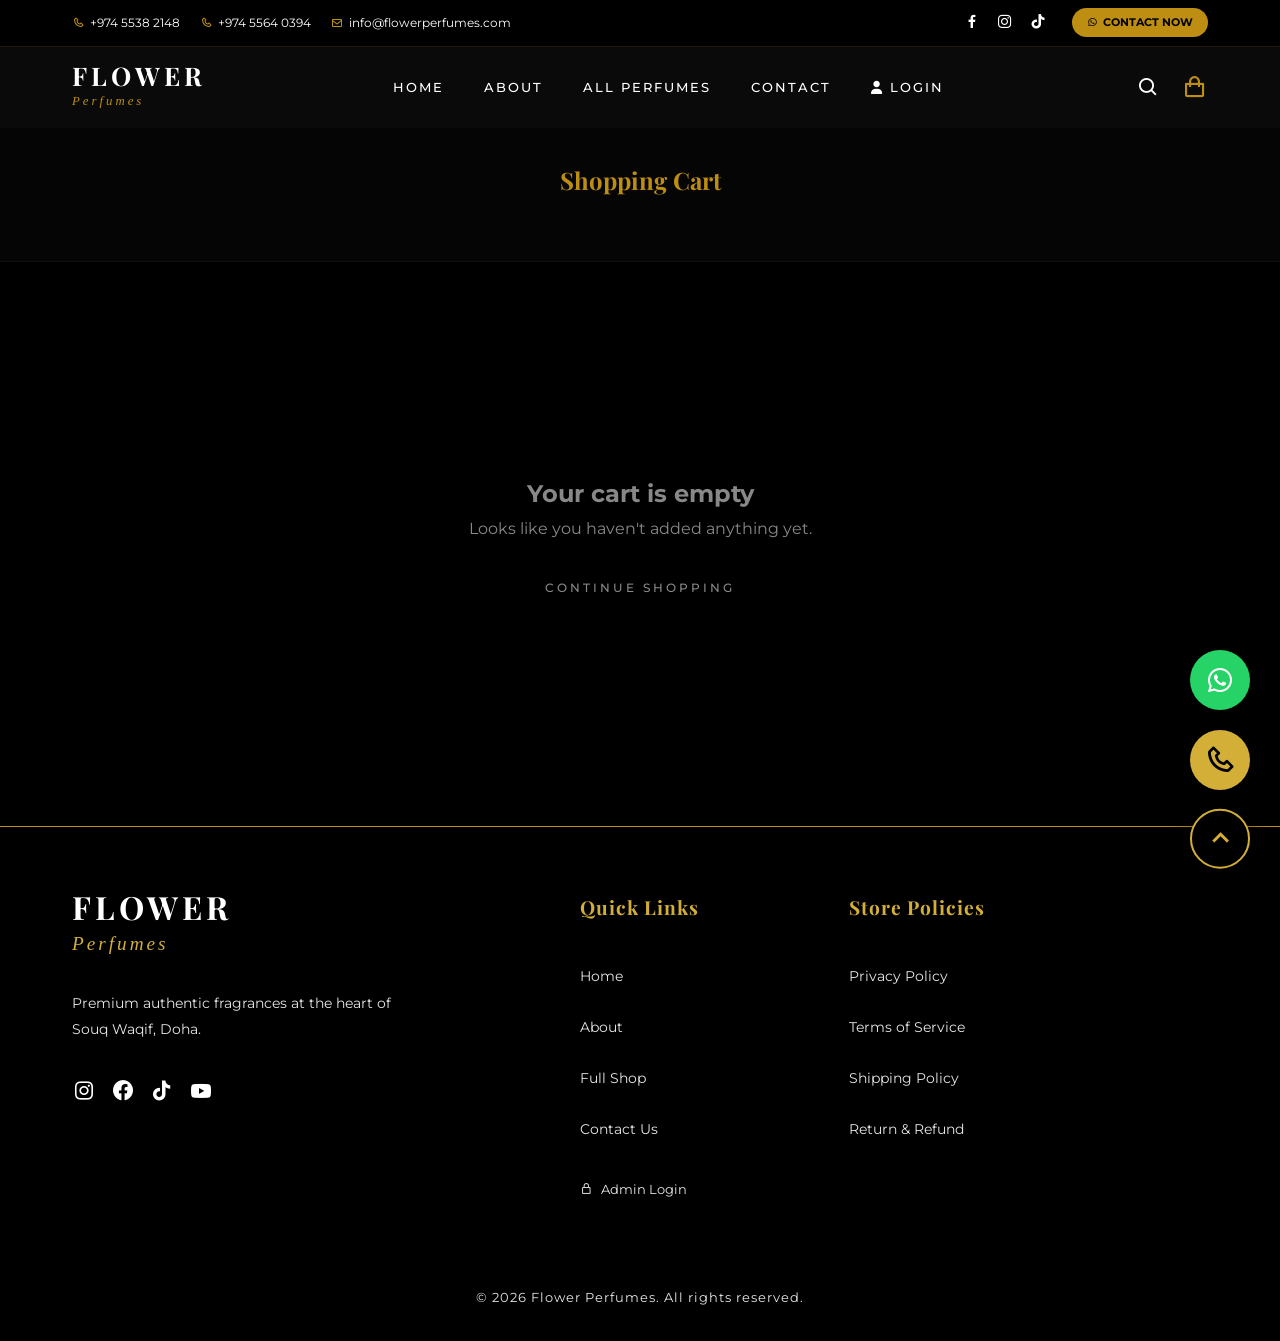
==== commit c5f1108f: "Fixed missing products on homepage and added local JSON fallback" ====
--- a/cart.html
+++ b/cart.html
@@ -1,4 +1,4 @@
-﻿<!DOCTYPE html>
+<!DOCTYPE html>
 <html lang="en">
 <head>
     <meta charset="UTF-8">
@@ -7,7 +7,7 @@
     <link href="https://fonts.googleapis.com/css2?family=Playfair+Display:ital,wght@0,400;0,700;1,400&family=Montserrat:wght@300;400;500;600&display=swap" rel="stylesheet">
     <link rel="stylesheet" href="https://cdnjs.cloudflare.com/ajax/libs/font-awesome/6.4.0/css/all.min.css">
     <link href='https://unpkg.com/boxicons@2.1.4/css/boxicons.min.css' rel='stylesheet'>
-    <link rel="stylesheet" href="css/style.css?v=1.1">
+    <link rel="stylesheet" href="css/style.css?v=2.0">
     <script src="js/ui-loader.js?v=1.2" defer></script>
     <style>
         body { background: #000; color: #fff; }
@@ -200,3 +200,4 @@
     </script>
 </body>
 </html>
+
--- a/css/style.css
+++ b/css/style.css
@@ -1981,786 +1981,297 @@
 }
 
 /* ==========================================
+   PREMIUM PRODUCT CARD — Unified System
+   ========================================== */
+
+.premium-card {
+    background: #111214;
+    border: 1px solid rgba(212, 175, 55, 0.15);
+    border-radius: 16px;
+    overflow: visible;
+    box-shadow: 0 8px 32px rgba(0, 0, 0, 0.45);
+    transition: transform 0.3s ease, box-shadow 0.3s ease, border-color 0.3s ease;
+    display: flex;
+    flex-direction: column;
+    cursor: pointer;
+}
+.premium-card:hover {
+    transform: translateY(-7px);
+    box-shadow: 0 22px 55px rgba(0, 0, 0, 0.6);
+    border-color: rgba(212, 175, 55, 0.4);
+}
+
+.trending-card.premium-card {
+    opacity: 1 !important;
+    visibility: visible !important;
+}
+
+.premium-card-link {
+    text-decoration: none !important;
+    color: inherit !important;
+    display: flex !important;
+    flex-direction: column !important;
+    flex: 1 !important;
+}
+
+.premium-card-img-wrap {
+    position: relative;
+    width: 100%;
+    height: 240px;
+    background: #0d0d0d;
+    overflow: hidden;
+    flex-shrink: 0;
+    border-radius: 15px 15px 0 0;
+}
+.premium-card-img-wrap img {
+    width: 100%;
+    height: 100%;
+    object-fit: contain;
+    padding: 12px;
+    box-sizing: border-box;
+    display: block;
+    transition: transform 0.4s ease;
+}
+.premium-card:hover .premium-card-img-wrap img {
+    transform: scale(1.05);
+}
+
+.premium-card-badge {
+    position: absolute;
+    top: 10px;
+    left: 10px;
+    background: #d4af37;
+    color: #000;
+    font-family: 'Montserrat', sans-serif;
+    font-size: 0.55rem;
+    font-weight: 800;
+    letter-spacing: 1.5px;
+    text-transform: uppercase;
+    padding: 4px 10px;
+    border-radius: 20px;
+    z-index: 2;
+}
+
+.premium-card-body {
+    display: flex;
+    flex-direction: column;
+    gap: 5px;
+    padding: 14px 16px 16px;
+    background: #111214;
+    flex: 1;
+    border-top: 1px solid rgba(212, 175, 55, 0.08);
+    border-radius: 0 0 15px 15px;
+}
+
+.premium-card-brand {
+    margin: 0;
+    font-family: 'Montserrat', sans-serif;
+    font-size: 0.6rem;
+    font-weight: 800;
+    letter-spacing: 2.5px;
+    text-transform: uppercase;
+    color: #d4af37;
+}
+
+.premium-card-name {
+    margin: 0;
+    font-family: 'Playfair Display', serif;
+    font-size: 1rem;
+    font-weight: 700;
+    line-height: 1.3;
+    color: #fff4dc;
+}
+
+.premium-card-type {
+    margin: 0;
+    font-family: 'Montserrat', sans-serif;
+    font-size: 0.68rem;
+    color: rgba(255, 255, 255, 0.4);
+    letter-spacing: 0.5px;
+}
+
+.premium-card-footer {
+    display: flex;
+    align-items: center;
+    justify-content: space-between;
+    gap: 8px;
+    margin-top: auto;
+    padding-top: 10px;
+    flex-wrap: wrap;
+}
+
+.premium-card-price {
+    font-family: 'Montserrat', sans-serif;
+    font-size: 1.05rem;
+    font-weight: 800;
+    color: #ffffff;
+    letter-spacing: 0.5px;
+}
+
+.premium-card-actions {
+    display: flex;
+    gap: 6px;
+    flex-shrink: 0;
+}
+
+.pca-cart {
+    background: #d4af37;
+    color: #000;
+    border: none;
+    font-family: 'Montserrat', sans-serif;
+    font-size: 0.6rem;
+    font-weight: 800;
+    letter-spacing: 1.5px;
+    text-transform: uppercase;
+    padding: 8px 12px;
+    border-radius: 6px;
+    cursor: pointer;
+    transition: background 0.25s ease, transform 0.2s ease;
+    white-space: nowrap;
+}
+.pca-cart:hover {
+    background: #c49b28;
+    transform: translateY(-1px);
+}
+
+.pca-view {
+    display: inline-flex;
+    align-items: center;
+    justify-content: center;
+    background: transparent;
+    color: #d4af37 !important;
+    border: 1px solid rgba(212, 175, 55, 0.4);
+    font-family: 'Montserrat', sans-serif;
+    font-size: 0.6rem;
+    font-weight: 700;
+    letter-spacing: 1.5px;
+    text-transform: uppercase;
+    padding: 8px 10px;
+    border-radius: 6px;
+    cursor: pointer;
+    text-decoration: none !important;
+    transition: background 0.25s ease, border-color 0.25s ease, transform 0.2s ease;
+    white-space: nowrap;
+}
+.pca-view:hover {
+    background: rgba(212, 175, 55, 0.12);
+    border-color: #d4af37;
+    transform: translateY(-1px);
+}
+
+/* ==========================================
    RESPONSIVE
    ========================================== */
 @media (max-width: 1024px) {
-
-    .about-grid,
-    .contact-grid,
-    .footer-grid {
-        grid-template-columns: 1fr;
-    }
-
-    .collection-grid {
-        grid-template-columns: repeat(2, 1fr);
-    }
-
-    .reviews-grid {
-        grid-template-columns: repeat(2, 1fr);
-    }
-
-    .about-images {
-        height: 400px;
-        margin-bottom: 2rem;
-    }
-
-    .hero-title-accent {
-        font-size: 4rem;
-    }
-}
-
+    .collection-grid { grid-template-columns: repeat(3, 1fr) !important; }
+    .trending-grid   { grid-template-columns: repeat(3, 1fr) !important; }
+}
 @media (max-width: 768px) {
-    .nav-links {
-        display: none;
-    }
-
-    .hamburger {
-        display: flex;
-    }
-
-    .header-actions .search-btn,
-    .header-actions .lang-btn,
-    .header-actions .nav-wa-btn {
-        display: none;
-    }
-
-    .mobile-nav-actions {
-        margin-top: 3rem;
-        display: flex;
+    .collection-grid { grid-template-columns: repeat(2, 1fr) !important; gap: 14px !important; }
+    .trending-grid   { grid-template-columns: repeat(2, 1fr) !important; gap: 14px !important; }
+    .premium-card-img-wrap { height: 200px; }
+    .premium-card-name { font-size: 0.88rem; }
+}
+@media (max-width: 480px) {
+    .premium-card-img-wrap { height: 175px; }
+    .premium-card-footer { flex-direction: column; align-items: stretch; gap: 8px; }
+    .premium-card-actions { display: grid; grid-template-columns: 1fr 1fr; gap: 4px; width: 100%; }
+    .pca-cart, .pca-view { padding: 8px 4px; font-size: 0.55rem; letter-spacing: 0.5px; white-space: normal; line-height: 1.2; text-align: center; }
+    .premium-card-brand { font-size: 0.5rem; letter-spacing: 1px; overflow-wrap: break-word; word-wrap: break-word; line-height: 1.3; }
+    .premium-card-name { font-size: 0.8rem; }
+}
+
+/* ==========================================
+   CATEGORY BANNERS
+   ========================================== */
+.category-banners {
+    display: flex;
+    width: 100%;
+    height: 500px;
+}
+
+.banner-box {
+    flex: 1;
+    position: relative;
+    display: flex;
+    align-items: center;
+    justify-content: flex-start;
+    padding: 0 50px;
+    background-size: cover;
+    background-position: center;
+    border-right: 1px solid rgba(255,255,255,0.05);
+}
+.banner-box:last-child {
+    border-right: none;
+}
+
+.banner-fragrance { background-color: #0c152a; }
+.banner-niche { background-color: #0f1011; }
+.banner-vintage { background-color: #b59873; }
+
+.banner-content {
+    position: relative;
+    z-index: 2;
+    display: flex;
+    flex-direction: column;
+    align-items: flex-start;
+    gap: 15px;
+}
+
+.banner-subtitle {
+    color: #fff;
+    font-family: 'Montserrat', sans-serif;
+    font-size: 0.85rem;
+    font-weight: 700;
+    letter-spacing: 4px;
+    text-transform: uppercase;
+}
+
+.banner-title {
+    color: #fff;
+    font-family: 'Montserrat', sans-serif;
+    font-size: 2.2rem;
+    font-weight: 300;
+    letter-spacing: 6px;
+    margin: 0;
+}
+
+.banner-btn {
+    background: #e31837;
+    color: #fff;
+    font-family: 'Montserrat', sans-serif;
+    font-size: 0.75rem;
+    font-weight: 800;
+    letter-spacing: 2px;
+    text-transform: uppercase;
+    padding: 12px 28px;
+    border-radius: 4px;
+    text-decoration: none;
+    transition: background 0.3s ease, transform 0.2s ease;
+    margin-top: 20px;
+}
+.banner-btn:hover {
+    background: #c2132d;
+    transform: translateY(-2px);
+    color: #fff;
+}
+
+@media (max-width: 992px) {
+    .category-banners {
+        flex-direction: column;
+        height: auto;
+    }
+    .banner-box {
+        height: 350px;
+        border-right: none;
+        border-bottom: 1px solid rgba(255,255,255,0.05);
+        justify-content: center;
         align-items: center;
-        justify-content: center;
-    }
-
-    .mobile-lang {
-        margin: 0 !important;
-        padding: 0.8rem 2rem;
-        border-radius: 50px;
-    }
-
-    .hero-title-accent {
-        font-size: 3rem;
-    }
-
-    .hero-title-line {
-        font-size: 1.3rem;
-    }
-
-    .section-title {
-        font-size: 2.2rem;
-    }
-
-    .collection-grid {
-        grid-template-columns: 1fr;
-    }
-
-    .reviews-grid {
-        grid-template-columns: 1fr;
-    }
-
-    .collection-card.featured .card-image {
-        height: 420px;
-    }
-
-    .wa-banner-content {
-        flex-direction: column;
         text-align: center;
-    }
-
-    .wa-banner-cards {
-        justify-content: center;
-    }
-
-    .footer-grid {
-        gap: 2rem;
-    }
-
-    .hero-ornament {
-        width: 40px;
-        height: 40px;
-    }
-
-    section {
-        padding: 5rem 0;
-    }
-}
-
-@media (max-width: 480px) {
-    .hero-title-accent {
-        font-size: 2.5rem;
-    }
-
-    .logo-title {
-        font-size: 1.2rem;
-        letter-spacing: 2px;
-    }
-
-    .logo-subtitle {
-        font-size: 0.6rem;
-        letter-spacing: 2px;
-    }
-
-    .hero-badge {
-        font-size: 0.6rem;
-        letter-spacing: 3px;
-    }
-
-    .btn {
-        padding: 0.8rem 1.8rem;
-        font-size: 0.7rem;
-    }
-
-    .about-images {
-        height: 350px;
-    }
-
-    .about-img-main {
-        width: 80%;
-        height: 300px;
-    }
-
-    .about-img-secondary {
-        width: 60%;
-        height: 220px;
-    }
-
-    .wa-contact-card {
-        min-width: 100%;
-    }
-}
-
-/* ==========================================
-   FEATURED SECTIONS (Trending & Latest)
-   ========================================== */
-.trending-info {
-    padding: 25px;
-    background: linear-gradient(to top, rgba(0, 0, 0, 0.95) 0%, rgba(0, 0, 0, 0.7) 60%, transparent 100%);
-    position: absolute;
-    bottom: 0;
-    left: 0;
-    width: 100%;
-    transition: 0.4s;
-    z-index: 2;
-    display: flex;
-    flex-direction: column;
-    justify-content: flex-end;
-    min-height: 200px;
-}
-
-.trending-title {
-    color: var(--gold) !important;
-    text-shadow: 2px 2px 4px rgba(0, 0, 0, 0.5);
-    margin-bottom: 5px;
-    font-size: 1.4rem !important;
-}
-
-.trending-price {
-    color: #fff !important;
-    font-weight: 700;
-    text-shadow: 1px 1px 3px rgba(0, 0, 0, 0.8);
-}
-
-.trending-desc {
-    color: #ccc !important;
-    font-size: 0.85rem !important;
-    line-height: 1.4;
-    text-shadow: 1px 1px 2px rgba(0, 0, 0, 0.8);
-}
-
-.trending-section {
-    padding: 80px 0;
-    background: var(--bg);
-    position: relative;
-}
-
-.trending-grid {
-    display: grid;
-    grid-template-columns: repeat(auto-fit, minmax(280px, 1fr));
-    gap: 25px;
-    margin-top: 40px;
-}
-
-@media (max-width: 768px) {
-    .trending-grid {
-        grid-template-columns: 1fr;
-    }
-}
-
-.trending-card {
-    background: var(--card);
-    border: 1px solid rgba(212, 175, 55, 0.1);
-    border-radius: 12px;
-    overflow: hidden;
-    transition: 0.4s;
-    position: relative;
-    text-align: center;
-}
-
-margin-bottom: 15px;
-display: -webkit-box;
--webkit-line-clamp: 2;
--webkit-box-orient: vertical;
-overflow: hidden;
-}
-
-.trending-badge {
-    position: absolute;
-    top: 20px;
-    right: 20px;
-    background: var(--gold-gradient-rich);
-    color: #000;
-    padding: 6px 15px;
-    font-size: 0.7rem;
-    font-weight: 800;
-    text-transform: uppercase;
-    letter-spacing: 1px;
-    z-index: 10;
-    box-shadow: 0 4px 10px rgba(0, 0, 0, 0.3);
-}
-
-@media (max-width: 1024px) {
-    .trending-grid {
-        grid-template-columns: repeat(2, 1fr) !important;
-    }
-}
-
-@media (max-width: 600px) {
-    .trending-grid {
-        grid-template-columns: repeat(2, 1fr) !important; gap: 12px !important;
-    }
-
-    .trending-card {
-        height: auto !important;
-    }
-    .trending-img {
-        height: 150px !important;
-    }
-    .trending-info {
-        padding: 12px !important;
-    }
-    .trending-card-dummy-class {
-        color: inherit;
-    }
-}
-
-/* Brands Marquee */
-.brands-marquee {
-    padding: 50px 0;
-    background: #000;
-    border-top: 1px solid #111;
-    border-bottom: 1px solid #111;
-    overflow: hidden;
-    white-space: nowrap;
-}
-
-.marquee-content {
-    display: inline-block;
-    animation: marquee 30s linear infinite;
-}
-
-.brand-item {
-    color: rgba(255, 255, 255, 0.2);
-    font-size: 1.4rem;
-    font-weight: 700;
-    letter-spacing: 6px;
-    margin: 0 50px;
-    font-family: 'Playfair Display', serif;
-    transition: 0.3s;
-}
-
-.brand-item:hover {
-    color: var(--gold);
-}
-
-@keyframes marquee {
-    0% {
-        transform: translateX(0);
-    }
-
-    100% {
-        transform: translateX(-50%);
-    }
-}
-
-/* ==========================================
-   CLEAN OVERRIDES & CUSTOM STYLES
-   ========================================== */
-
-/* Featured & Trending Sections */
-.trending-section,
-.wa-banner-section {
-    position: relative;
-    z-index: 10;
-    background: #000 !important;
-    visibility: visible !important;
-}
-
-.trending-grid {
-    position: relative;
-    z-index: 20;
-    opacity: 1 !important;
-    visibility: visible !important;
-    min-height: 200px;
-    display: grid !important;
-    grid-template-columns: repeat(4, 1fr) !important;
-    gap: 25px !important;
-    width: 100% !important;
-    max-width: 1200px !important;
-    margin: 40px auto 0 !important;
-    padding: 0 20px !important;
-}
-
-@media (max-width: 1024px) {
-    .trending-grid {
-        grid-template-columns: repeat(2, 1fr) !important;
-    }
-}
-
-@media (max-width: 768px) {
-    .trending-grid {
-        grid-template-columns: repeat(2, 1fr) !important;
-        gap: 15px !important;
-    }
-    .trending-img {
-        height: 180px !important;
-    }
-}
-
-.trending-card {
-    opacity: 1 !important;
-    visibility: visible !important;
-    transform: none !important;
-    max-width: 100% !important;
-    width: auto !important;
-    background: #0a0a0a;
-    border: 1px solid rgba(212, 175, 55, 0.1);
-    border-radius: 12px;
-    overflow: hidden;
-    transition: 0.4s;
-    position: relative;
-}
-
-.trending-card:hover {
-    border-color: var(--gold);
-    transform: translateY(-8px);
-}
-
-.trending-card.visible {
-    opacity: 1 !important;
-    visibility: visible !important;
-    transform: none !important;
-}
-
-.trending-img {
-    height: 320px !important;
-    position: relative;
-    overflow: hidden;
-}
-
-.trending-img img {
-    width: 100%;
-    height: 100%;
-    object-fit: cover;
-    transition: 0.6s;
-}
-
-.trending-card:hover .trending-img img {
-    transform: scale(1.08);
-}
-
-.trending-info {
-    padding: 25px;
-    text-align: center;
-}
-
-/* WhatsApp Banner Section */
-.wa-banner-section {
-    padding: 60px 0;
-    background: #000;
-}
-
-.wa-banner-card {
-    background: #111;
-    border: 1px solid var(--gold);
-    border-radius: 20px;
-    padding: 50px;
-    text-align: center;
-    position: relative;
-    overflow: hidden;
-}
-
-.wa-banner-card::before {
-    content: '';
-    position: absolute;
-    inset: 0;
-    background: linear-gradient(45deg, rgba(212, 175, 55, 0.05), transparent);
-    pointer-events: none;
-}
-
-.wa-title {
-    font-family: 'Playfair Display', serif;
-    font-size: 2.5rem;
-    color: #fff;
-    margin-bottom: 10px;
-}
-
-.wa-title .gold {
-    color: var(--gold);
-}
-
-.wa-desc {
-    color: #888;
-    font-size: 1.1rem;
-    margin-bottom: 30px;
-}
-
-.wa-btn {
-    padding: 15px 40px;
-    font-size: 1rem;
-    letter-spacing: 2px;
-}
-
-@media (max-width: 768px) {
-    .wa-banner-card {
-        padding: 40px 20px;
-    }
-    .wa-title {
-        font-size: 1.8rem;
-    }
-}
-
-/* Right-Side Sliding Mobile Nav Drawer */
-.mobile-nav-overlay {
-    justify-content: flex-end !important;
-}
-
-.mobile-nav-content {
-    width: 80% !important;
-    max-width: 400px;
-    height: 100% !important;
-    margin: 0 0 0 auto !important;
-    background: #0a0a0a !important;
-    transform: translateX(100%);
-    transition: 0.4s cubic-bezier(0.77, 0.2, 0.05, 1.0);
-    text-align: right !important;
-    padding: 80px 40px !important;
-    display: flex;
-    flex-direction: column;
-    gap: 20px;
-    box-shadow: -10px 0 30px rgba(0,0,0,0.5);
-}
-
-.mobile-nav-overlay.active .mobile-nav-content {
-    transform: translateX(0);
-}
-
-.mob-link {
-    font-family: 'Playfair Display', serif !important;
-    font-weight: 700 !important;
-    font-size: 1.6rem !important;
-    color: #fff !important;
-    margin-bottom: 25px !important;
-    display: block !important;
-    border-bottom: 1px solid rgba(212, 175, 55, 0.05);
-    padding-bottom: 10px;
-    letter-spacing: 1px;
-    text-align: right !important;
-    transition: color 0.3s;
-}
-
-.mob-link:hover {
-    color: var(--gold) !important;
-}
-
-.mob-link.gold {
-    color: var(--gold) !important;
-}
-
-/* Google Translate Widget Override */
-#google_translate_element {
-    position: absolute;
-    top: 95px;
-    right: 20px;
-    z-index: 1001;
-    background: #111;
-    border: 1px solid var(--gold);
-    padding: 8px 12px;
-    border-radius: 0;
-    box-shadow: 0 4px 15px rgba(0, 0, 0, 0.5);
-}
-
-.goog-te-gadget-simple {
-    background-color: transparent !important;
-    border: none !important;
-    font-family: 'Montserrat', sans-serif !important;
-}
-
-.goog-te-gadget-simple span {
-    color: var(--gold) !important;
-}
-
-.goog-te-banner-frame.skiptranslate {
-    display: none !important;
-}
-
-body {
-    top: 0px !important;
-}
-
-@media (max-width: 768px) {
-    #google_translate_element {
-        top: 85px;
-        right: 10px;
-        scale: 0.8;
-    }
-}
-
-/* UI Elements & Colors */
-.cart-btn {
-    color: #bd8e12 !important;
-    font-size: 1.6rem !important;
-    transition: 0.3s;
-}
-
-.cart-btn:hover {
-    transform: scale(1.1);
-    filter: drop-shadow(0 0 8px rgba(212, 175, 55, 0.4));
-}
-
-.cart-badge {
-    background: #fff !important;
-    color: #000 !important;
-    border: 1px solid #bd8e12;
-}
-
-.collection-section {
-    background: url('images/banner.jpg') no-repeat center center / cover fixed !important;
-    z-index: 1 !important;
-    position: relative !important;
-}
-
-.hero-btn-primary {
-    background: var(--gold-gradient-rich) !important;
-    color: #000 !important;
-    border: 1px solid var(--gold-deep) !important;
-    font-weight: 700 !important;
-    text-transform: uppercase;
-    box-shadow: var(--gold-shadow) !important;
-}
-
-.hero-title-accent {
-    color: var(--gold-dark) !important;
-    text-shadow: 0 0 20px rgba(140, 106, 13, 0.3);
-}
-
-.section-label {
-    color: var(--gold-antique) !important;
-    font-weight: 700;
-}
-
-.trending-title,
-.trending-price,
-.trending-type,
-.trending-desc {
-    color: #ffffff !important;
-}
-
-.collection-card h3,
-.collection-card .price {
-    color: #ffffff !important;
-}
-
-.trending-sizes span {
-    border: 1px solid rgba(212, 175, 55, 0.4) !important;
-    color: #ffffff !important;
-    transition: 0.3s;
-}
-
-.trending-sizes span:hover {
-    border-color: var(--gold) !important;
-    background: rgba(212, 175, 55, 0.1);
-}
-
-.btn-gold {
-    background: var(--gold-gradient-rich) !important;
-    border: 1px solid var(--gold-deep) !important;
-    color: #000 !important;
-    font-weight: 700 !important;
-    text-transform: uppercase;
-    box-shadow: var(--gold-shadow) !important;
-}
-
-.gold-divider {
-    background: var(--gold-gradient-rich) !important;
-    height: 2px;
-    border: none;
-}
-
-#product-container {
-    z-index: 10 !important;
-    position: relative !important;
-    min-height: 400px;
-    display: grid !important;
-}
-
-.collection-card {
-    opacity: 1 !important;
-    visibility: visible !important;
-    transform: none !important;
-}
-
-/* Improved Responsive Grid for Product Collection */
-@media (max-width: 1024px) {
-    .collection-grid {
-        grid-template-columns: repeat(2, 1fr) !important;
-        gap: 20px !important;
-    }
-}
-
-@media (max-width: 600px) {
-    .collection-grid {
-        grid-template-columns: repeat(2, 1fr) !important;
-        gap: 12px !important;
-    }
-    
-    .card-image {
-        height: 240px !important;
-    }
-    
-    .shop-products .card-image img {
-        height: 240px !important;
-    }
-    
-    .collection-card .btn, 
-    .collection-card .btn-outline {
-        padding: 8px 12px !important;
-        font-size: 0.65rem !important;
-        letter-spacing: 1px !important;
-    }
-}
-
-/* Card Info Overlay System (Text and buttons inside image) */
-.collection-card .card-image {
-    position: relative;
-    overflow: hidden;
-}
-
-.collection-card .card-info-overlay {
-    position: absolute;
-    bottom: 0;
-    left: 0;
-    right: 0;
-    background: linear-gradient(to top, rgba(5, 10, 6, 0.98) 0%, rgba(5, 10, 6, 0.75) 60%, rgba(5, 10, 6, 0.3) 85%, transparent 100%) !important;
-    padding: 30px 15px 18px !important;
-    z-index: 5 !important;
-    text-align: center !important;
-    pointer-events: auto !important;
-    display: flex !important;
-    flex-direction: column !important;
-    align-items: center !important;
-    justify-content: flex-end !important;
-}
-
-.collection-card .product-brand {
-    color: var(--gold) !important;
-    text-transform: uppercase !important;
-    letter-spacing: 2px !important;
-    margin-top: 0 !important;
-    margin-bottom: 4px !important;
-    font-weight: 700 !important;
-    font-size: 0.85rem !important;
-    line-height: 1.2 !important;
-}
-
-.collection-card .product-type {
-    color: #d6c7a5 !important;
-    margin-top: 0 !important;
-    margin-bottom: 6px !important;
-    font-size: 0.75rem !important;
-    letter-spacing: 0.5px !important;
-    line-height: 1.2 !important;
-}
-
-.collection-card .product-price {
-    color: #ffffff !important;
-    margin-top: 0 !important;
-    margin-bottom: 12px !important;
-    font-weight: 700 !important;
-    font-size: 1.05rem !important;
-    line-height: 1.2 !important;
-}
-
-.collection-card .card-actions {
-    display: flex !important;
-    gap: 8px !important;
-    justify-content: center !important;
-    flex-wrap: wrap !important;
-    width: 100% !important;
-}
-
-.collection-card .card-actions .btn {
-    padding: 8px 14px !important;
-    font-size: 0.7rem !important;
-    letter-spacing: 1px !important;
-    text-transform: uppercase !important;
-    font-weight: 700 !important;
-}
-
-.collection-card .card-actions .btn-outline {
-    border: 1px solid rgba(212, 175, 55, 0.4) !important;
-    color: #fff !important;
-    background: transparent !important;
-    transition: 0.3s !important;
-}
-
-.collection-card .card-actions .btn-outline:hover {
-    background: var(--gold) !important;
-    color: #000 !important;
-    border-color: var(--gold) !important;
-}
-
-/* Hover effects */
-.collection-card:hover .card-info-overlay {
-    background: linear-gradient(to top, rgba(5, 10, 6, 1) 0%, rgba(5, 10, 6, 0.85) 70%, rgba(5, 10, 6, 0.4) 90%, transparent 100%) !important;
-}
-
-/* Hide original card-info since it's now inside the image */
-.collection-card .card-info {
-    display: none !important;
-}
-
-
-
-
-/* Mobile responsive scaling for inside-image info */
-@media (max-width: 600px) {
-    .collection-card .card-info-overlay {
-        padding: 15px 10px 10px !important;
-    }
-    
-    .collection-card .product-brand {
-        font-size: 0.75rem !important;
-        margin-bottom: 2px !important;
-        letter-spacing: 1px !important;
-    }
-    
-    .collection-card .product-type {
-        font-size: 0.65rem !important;
-        margin-bottom: 4px !important;
-    }
-    
-    .collection-card .product-price {
-        font-size: 0.9rem !important;
-        margin-bottom: 8px !important;
-    }
-    
-    .collection-card .card-actions {
-        gap: 4px !important;
-    }
-    
-    .collection-card .card-actions .btn,
-    .collection-card .card-actions .btn-outline {
-        padding: 5px 8px !important;
-        font-size: 0.6rem !important;
-        letter-spacing: 0.5px !important;
-    }
-}
+        padding: 0 20px;
+    }
+    .banner-content {
+        align-items: center;
+    }
+}
+
